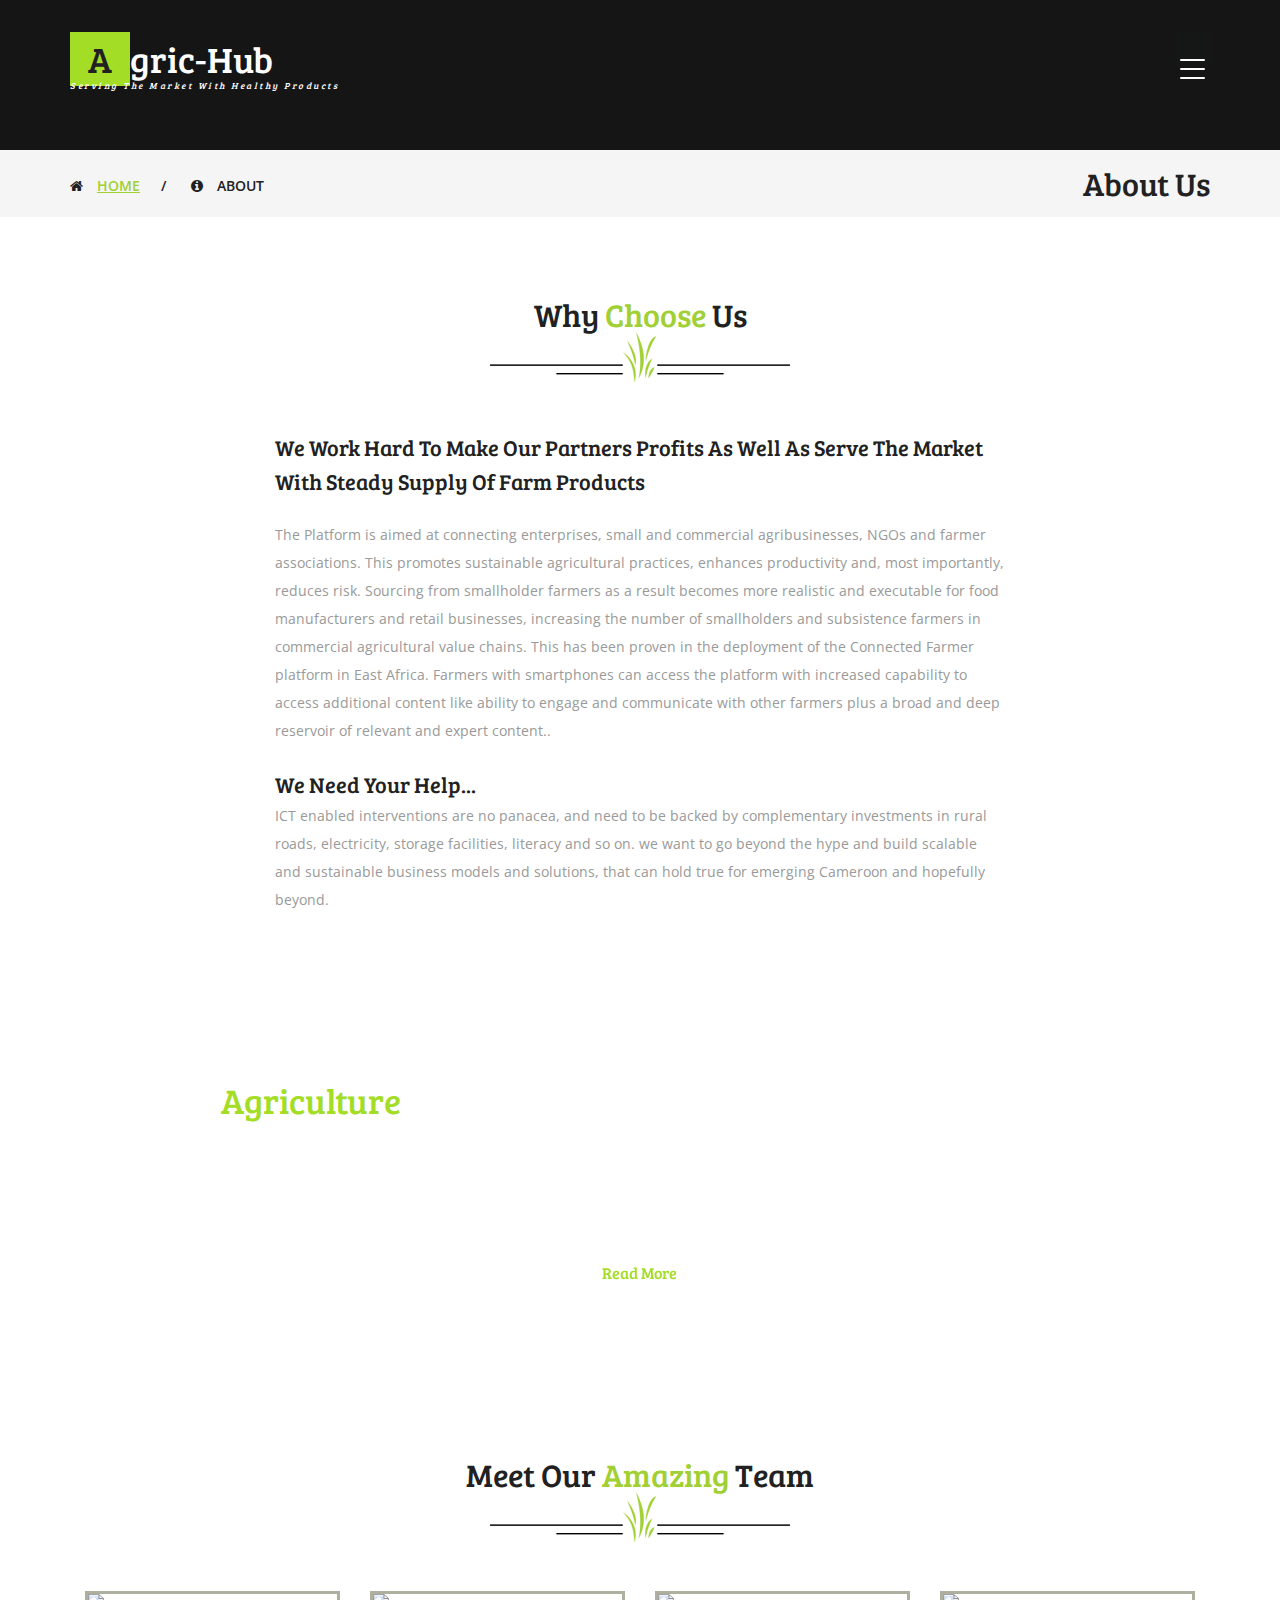
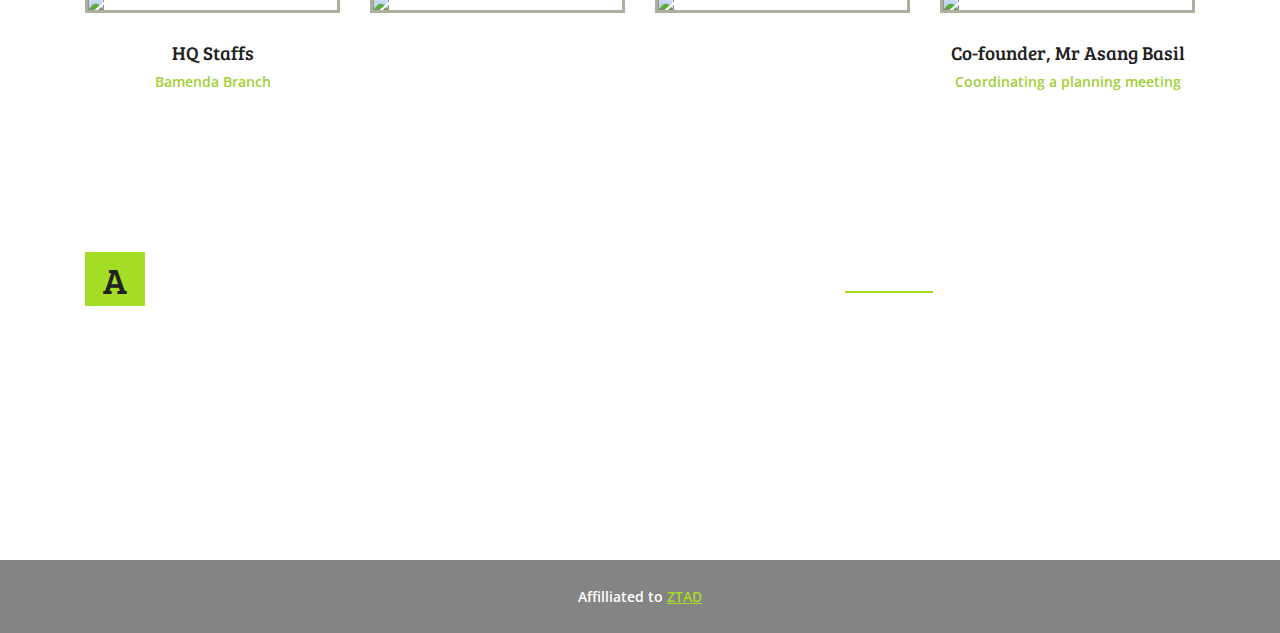
==== about.html @ f4ef2628 "first commit this morning" ====
<!DOCTYPE html>
<html lang="en">

<meta http-equiv="content-type" content="text/html;charset=UTF-8" />

<head>
	<title>Agric-Hub | About Us </title>
	<!-- custom-theme -->
	<meta name="viewport" content="width=device-width, initial-scale=1">
	<meta http-equiv="Content-Type" content="text/html; charset=utf-8" />
	<meta name="keywords" content="Germinate Responsive web template, Bootstrap Web Templates, Flat Web Templates, Android Compatible web template, 
Smartphone Compatible web template, free webdesigns for Nokia, Samsung, LG, SonyEricsson, Motorola web design" />
	<script type="application/x-javascript"> addEventListener("load", function() { setTimeout(hideURLbar, 0); }, false);
		function hideURLbar(){ window.scrollTo(0,1); } </script>
	<!-- //custom-theme -->
	<link href="css/bootstrap.css" rel="stylesheet" type="text/css" media="all" />
	<link href="css/style.css" rel="stylesheet" type="text/css" media="all" />
	<!-- js -->
	<script type="text/javascript" src="js/jquery-2.1.4.min.js"></script>
	<!-- //js -->
	<!-- font-awesome-icons -->
	<link href="css/font-awesome.css" rel="stylesheet">
	<!-- //font-awesome-icons -->
	<link href="http://fonts.googleapis.com/css?family=Bree+Serif&amp;subset=latin-ext" rel="stylesheet">
	<link
		href='http://fonts.googleapis.com/css?family=Open+Sans:400,300,300italic,400italic,600,600italic,700,700italic,800,800italic'
		rel='stylesheet' type='text/css'>
</head>

<body>
	<script src='../../../../../../ajax.googleapis.com/ajax/libs/jquery/1.10.2/jquery.min.js'></script>
	<script src="../../../../../../m.servedby-buysellads.com/monetization.js" type="text/javascript"></script>
	<script>
		(function () {
			if (typeof _bsa !== 'undefined' && _bsa) {
				// format, zoneKey, segment:value, options
				_bsa.init('flexbar', 'CKYI627U', 'placement:w3layoutscom');
			}
		})();
	</script>
	<script>
		(function () {
			if (typeof _bsa !== 'undefined' && _bsa) {
				// format, zoneKey, segment:value, options
				_bsa.init('fancybar', 'CKYDL2JN', 'placement:demo');
			}
		})();
	</script>
	<script>
		(function () {
			if (typeof _bsa !== 'undefined' && _bsa) {
				// format, zoneKey, segment:value, options
				_bsa.init('stickybox', 'CKYI653J', 'placement:w3layoutscom');
			}
		})();
	</script>
	<script>
		(function (v, d, o, ai) { ai = d.createElement("script"); ai.defer = true; ai.async = true; ai.src = v.location.protocol + o; d.head.appendChild(ai); })(window, document, "../../../../../../vdo.ai/core/w3layouts/vdo.ai.js");
	</script>
	<script>
		(function (i, s, o, g, r, a, m) {
			i['GoogleAnalyticsObject'] = r; i[r] = i[r] || function () {
				(i[r].q = i[r].q || []).push(arguments)
			}, i[r].l = 1 * new Date(); a = s.createElement(o),
				m = s.getElementsByTagName(o)[0]; a.async = 1; a.src = g; m.parentNode.insertBefore(a, m)
		})(window, document, 'script', '../../../../../../www.google-analytics.com/analytics.js', 'ga');
		ga('create', 'UA-30027142-1', 'w3layouts.com');
		ga('send', 'pageview');
	</script>

	<body>
		<!-- banner -->
		<div class="banner1">
			<div class="container">
				<div class="w3_agileits_banner_main_grid">
					<div class="w3_agile_logo">
						<h1><a href="index.html"><span>A</span>gric-Hub<i>Serving the market with healthy
									products</i></a></h1>
					</div>


					<div class="agileits_w3layouts_menu">
						<div class="shy-menu">
							<a class="shy-menu-hamburger">
								<span class="layer top"></span>
								<span class="layer mid"></span>
								<span class="layer btm"></span>
							</a>
							<div class="shy-menu-panel">
								<nav class="menu menu--horatio link-effect-8" id="link-effect-8">
									<ul class="w3layouts_menu__list">
										<li><a href="index.html">Home</a></li>
										<li class="active"><a href="about.html">About Us</a></li>
										<li><a href="services.html">Services</a></li>
										<li><a href="gallery.html">Gallery</a></li>
										<li><a href="contact.html">Contact Us</a></li>
									</ul>
								</nav>
							</div>
							<div class="clearfix"> </div>
						</div>
					</div>
					<div class="clearfix"> </div>
				</div>
			</div>
		</div>
		<!-- banner -->
		<!---728x90--->

		<!-- bootstrap-pop-up -->
		<!-- bootstrap-pop-up -->
		<div class="modal video-modal fade" id="myModal" tabindex="-1" role="dialog" aria-labelledby="myModal">
			<div class="modal-dialog" role="document">
				<div class="modal-content">
					<div class="modal-header">
						OUR PROMISE
						<button type="button" class="close" data-dismiss="modal" aria-label="Close"><span
								aria-hidden="true">&times;</span></button>
					</div>
					<section>
						<div class="modal-body">
							<img src="images/4.jpg" alt=" " class="img-responsive" />
							<p>Agricultural transformation has become a Priority for Africa. Across the continent, the
								significant information needs of
								farmers—accurate local weather forecasts, relevant advice on agricultural practices,
								real time price
								information and market logistics, better transport facilities among others remain
								largely unmet. To the extent that rural regions are typically sparsely populated with
								limited infrastructure and dispersed markets. The use of innovative information and
								communication technologies (ICTs) overcome some of these information asymmetries and
								connect farmers to opportunities that weren't necessarily available to them earlier.
								Harnessing the rapid growth of digital technologies holds hope for transformative
								agricultural development.</i></p>
						</div>
					</section>
				</div>
			</div>
		</div>
		<!-- //bootstrap-pop-up -->


		<!-- breadcrumbs -->
		<div class="breadcrumbs">
			<div class="container">
				<div class="w3layouts_breadcrumbs_left">
					<ul>
						<li><i class="fa fa-home" aria-hidden="true"></i><a href="index.html">Home</a><span>/</span>
						</li>
						<li><i class="fa fa-info-circle" aria-hidden="true"></i>About</li>
					</ul>
				</div>
				<div class="w3layouts_breadcrumbs_right">
					<h2>About Us</h2>
				</div>
				<div class="clearfix"> </div>
			</div>
		</div>
		<!-- //breadcrumbs -->
		<!---728x90--->

		<!-- about -->
		<div class="welcome">
			<div class="container">
				<h3 class="agileits_w3layouts_head">Why <span>Choose</span> Us</h3>
				<div class="w3_agile_image">
					<img src="images/1.png" alt=" " class="img-responsive" />
				</div>
				<div class="w3ls_news_grids">
					<div class="col-md-2 w3_agile_about_grid_right">

					</div>
					<div class="col-md-8 w3_agile_about_grid_left">
						<h3>we work hard to make our Partners Profits as well as serve the market with steady supply of
							farm products</h3>
						<br>
						<p>The Platform is aimed at connecting enterprises, small and commercial agribusinesses, NGOs
							and farmer
							associations. This promotes sustainable agricultural practices, enhances productivity and,
							most importantly, reduces risk. Sourcing from smallholder farmers as a result becomes more
							realistic and executable for food manufacturers and retail businesses,
							increasing the number of smallholders and subsistence farmers in commercial agricultural
							value chains. This has been
							proven in the deployment of the Connected Farmer platform in East Africa. Farmers with
							smartphones can access the platform with increased capability to access additional content
							like ability to engage and communicate with other farmers plus a broad and deep reservoir of
							relevant and expert content..</p>
						<br>

						<h3>We Need Your Help...</h3>
						<p>ICT enabled interventions are no panacea, and need to be backed by complementary investments
							in rural roads,
							electricity, storage facilities, literacy and so on. we want to go beyond the hype and build
							scalable and
							sustainable business models and solutions, that can hold true for emerging Cameroon and
							hopefully beyond. </p>
					</div>
					<div class="col-md-2 w3_agile_about_grid_right">

					</div>
					<div class="clearfix"> </div>
				</div>
			</div>
		</div>
		<!-- //about -->
		<!---728x90--->

		<!-- skills -->
		<script src="js/skill.bars.jquery.js"></script>
		<script>
			$(document).ready(function () {

				$('.skillbar').skillBars({
					from: 0,
					speed: 4000,
					interval: 100,
					decimals: 0,
				});

			});
		</script>
		<!-- //skills -->
		<!-- about-bottom -->
		<div class="about-bottom">
			<div class="container">
				<h3><span>Agriculture</span> not only gives riches to a nation, but the
					only riches she can call her own</h3>
				<div class="agileits_w3layouts_learn_more agileits_learn_more hvr-radial-out">
					<a href="#" data-toggle="modal" data-target="#myModal">Read More</a>
				</div>
			</div>
		</div>
		<!-- //about-bottom -->
		<!-- team -->
		<div class="welcome">
			<div class="container">
				<h3 class="agileits_w3layouts_head">Meet Our <span>Amazing</span> Team</h3>
				<div class="w3_agile_image">
					<img src="images/1.png" alt=" " class="img-responsive" />
				</div>
				<p class="agile_para">
				<div class="w3ls_news_grids w3_agileits_team_grids">
					<div class="col-md-3 w3_agileits_team_grid">
						<div class="w3layouts_news_grid">
							<img src="images/10.jpg" alt=" " class="img-responsive" />
							<div class="w3layouts_news_grid_pos">
							</div>
						</div>
						<h4>HQ Staffs</h4>
						<p>Bamenda Branch</p>
					</div>
					<div class="col-md-3 w3_agileits_team_grid">
						<div class="w3layouts_news_grid">
							<img src="images/11.jpg" alt=" " class="img-responsive" />
							<div class="w3layouts_news_grid_pos">
							</div>
						</div>
						<h4></h4>
						<p></p>
					</div>
					<div class="col-md-3 w3_agileits_team_grid">
						<div class="w3layouts_news_grid">
							<img src="images/12.jpg" alt=" " class="img-responsive" />
							<div class="w3layouts_news_grid_pos">
							</div>
						</div>
						<h4></h4>
						<p></p>
					</div>
					<div class="col-md-3 w3_agileits_team_grid">
						<div class="w3layouts_news_grid">
							<img src="images/13.jpg" alt=" " class="img-responsive" />
							<div class="w3layouts_news_grid_pos">
							</div>
						</div>
						<h4>Co-founder, Mr Asang Basil</h4>
						<p>Coordinating a planning meeting</p>
					</div>
					<div class="clearfix"> </div>
				</div>
			</div>
		</div>
		<!-- //team -->
		<!-- footer -->
		<!-- footer -->
		<div class="footer">
			<div class="container">
				<div class="w3agile_footer_grids">
					<div class="col-md-4 agileinfo_footer_grid">
						<div class="agileits_w3layouts_footer_logo">
							<h2><a href="index.html"><span>A</span>gric-Hub<i>Serving the market with healthy
										products</i></a></h2>
						</div>
					</div>
					<div class="col-md-4 agileinfo_footer_grid">
						<div class="agileits_w3layouts_footer_logo">
						</div>
					</div>
					<div class="col-md-4 agileinfo_footer_grid">
						<h3>Contact Info</h3>
						<h4>Call Us <span>+237 676 379 479</span></h4>
						<p>Ztad, Food Market Road <span>Bamenda NWR CAMEROON</span></p>
					</div>
				</div>
			</div>
			<div class="w3_agileits_footer_copy">
				<div class="container">
					<p>Affilliated to <a target="_blank" href="https://www.ztad.org">ZTAD</a></p>
				</div>
			</div>
		</div>
		<!-- //footer -->
		<!-- menu -->
		<script>
			$(function () {

				initDropDowns($("div.shy-menu"));

			});

			function initDropDowns(allMenus) {

				allMenus.children(".shy-menu-hamburger").on("click", function () {

					var thisTrigger = jQuery(this),
						thisMenu = thisTrigger.parent(),
						thisPanel = thisTrigger.next();

					if (thisMenu.hasClass("is-open")) {

						thisMenu.removeClass("is-open");

					} else {

						allMenus.removeClass("is-open");
						thisMenu.addClass("is-open");
						thisPanel.on("click", function (e) {
							e.stopPropagation();
						});
					}

					return false;
				});
			}
		</script>
		<!-- //menu -->
		<!-- start-smoth-scrolling -->
		<script type="text/javascript" src="js/move-top.js"></script>
		<script type="text/javascript" src="js/easing.js"></script>
		<script type="text/javascript">
			jQuery(document).ready(function ($) {
				$(".scroll").click(function (event) {
					event.preventDefault();
					$('html,body').animate({ scrollTop: $(this.hash).offset().top }, 1000);
				});
			});
		</script>
		<!-- start-smoth-scrolling -->
		<!-- for bootstrap working -->
		<script src="js/bootstrap.js"></script>
		<!-- //for bootstrap working -->
		<!-- here stars scrolling icon -->
		<script type="text/javascript">
			$(document).ready(function () {
				/*
					var defaults = {
					containerID: 'toTop', // fading element id
					containerHoverID: 'toTopHover', // fading element hover id
					scrollSpeed: 1200,
					easingType: 'linear' 
					};
				*/

				$().UItoTop({ easingType: 'easeOutQuart' });

			});
		</script>
		<!-- //here ends scrolling icon -->
	</body>

</html>
---- css/style.css ----
/*--
Author: W3layouts
Author URL: http://w3layouts.com
License: Creative Commons Attribution 3.0 Unported
License URL: http://creativecommons.org/licenses/by/3.0/
--*/
html,
body {
  font-size: 100%;
  font-family: 'Open Sans', sans-serif;
  background: #ffffff;
  margin: 0;
}
p,
ul li,
ol li {
  margin: 0;
  font-size: 14px;
}
h1,
h2,
h3,
h4,
h5,
h6 {
  font-family: 'Bree Serif', serif;
  margin: 0;
}
ul,
label {
  margin: 0;
  padding: 0;
}
body a:hover {
  text-decoration: none;
}
input[type='submit'],
input[type='reset'],
a {
  -webkit-transition: 0.5s ease-in;
  -moz-transition: 0.5s ease-in;
  -ms-transition: 0.5s ease-in;
  -o-transition: 0.5s ease-in;
  transition: 0.5s ease-in;
}
/*-- banner --*/
.banner {
  background: linear-gradient(
      to top,
      rgba(8, 8, 8, 0.1),
      rgba(29, 29, 28, 0.1),
      rgba(13, 14, 14, 0.946)
    ),
    url(../images/banner.png) no-repeat 0px 0px;
  /* background-color: #333; */
  background-size: cover;
  -webkit-background-size: cover;
  -moz-background-size: cover;
  -o-background-size: cover;
  -ms-background-size: cover;
  min-height: 770px;
  position: relative;
}

.coolButtons {
  margin-top: 2rem;
}

.banner1 {
  background: rgb(21, 21, 21);
  min-height: 150px;
  position: relative;
}
.w3_agileits_banner_main_grid {
  padding: 2em 0 0;
  position: relative;
}
.w3_agile_logo {
  float: left;
}
.w3_agile_logo h1 a {
  font-size: 1em;
  color: #fff;
  text-decoration: none;
  display: block;
}
.w3_agile_logo h1 a span {
  padding: 0.2em 0.5em;
  background: #a4dd25;
  display: inline-block;
  color: #212121;
}
.w3_agile_logo h1 a i {
  display: block;
  font-size: 0.25em;
  text-align: right;
  line-height: 0;
  letter-spacing: 2.5px;
  text-transform: capitalize;
}
.agileits_social_list li {
  display: inline-block;
  margin-right: 3em;
}
.agileits_social_list li a {
  color: #fff;
  text-align: center;
  display: inline-block;
  font-size: 1.2em;
}
a.w3_agile_facebook:hover {
  color: #3b5998;
}
a.agile_twitter:hover {
  color: #1da1f2;
}
a.w3_agile_dribble:hover {
  color: #ea4c89;
}
a.w3_agile_vimeo:hover {
  color: #1ab7ea;
}
.agile_social_icons_banner {
  float: right;
  margin: 1.6em 2em 0 0;
}
/*-- menu-navigation --*/
.shy-menu {
  -moz-transition: all 0.4s cubic-bezier(0.1, 0.7, 0.3, 1);
  -webkit-transition: all 0.4s cubic-bezier(0.1, 0.7, 0.3, 1);
  -o-transition: all 0.4s cubic-bezier(0.1, 0.7, 0.3, 1);
  -ms-transition: all 0.4s cubic-bezier(0.1, 0.7, 0.3, 1);
  transition: all 0.4s cubic-bezier(0.1, 0.7, 0.3, 1);
}

.shy-menu-panel ul {
  text-align: center;
}
.shy-menu-panel ul li {
  display: inline-block;
}
.shy-menu-panel ul li a {
  color: #fff;
  text-decoration: none;
  display: block;
  text-transform: uppercase;
  font-family: 'Bree Serif', serif;
}

.shy-menu {
  display: block;
  background-color: rgba(33, 40, 44, 0.1);
  color: #fff;
  position: absolute;
  right: 0;
}
.shy-menu-hamburger,
.shy-menu {
  height: 35px;
  width: 35px;
}
.shy-menu.is-open {
  background-color: #262626;
}

.shy-menu.is-open {
  width: 100%;
}
.w3_agileits_banner_main_grid,
.shy-menu.is-open {
  height: 75px;
}

.shy-menu-panel {
  margin-left: 0px;
  display: none;
}
.is-open .shy-menu-panel {
  margin-left: 0;
  display: block;
  width: 95%;
}
/*** Hamburger ***/
.shy-menu-hamburger {
  position: relative;
  display: block;
  overflow: hidden;
  cursor: pointer;
  float: right;
  margin-top: 1.2em;
}

.shy-menu-hamburger > .layer {
  background-color: #fff;
  border-radius: 1px;
  display: block;
  height: 2px;
  overflow: hidden;
  position: absolute;
  left: 5px;
  width: 25px;
}

.shy-menu-hamburger .layer.top {
  top: 8px;
}
.is-open .shy-menu-hamburger .layer.top {
  margin-top: 0.58em;
  transform: rotate(45deg);
  -webkit-transform: rotate(45deg);
  -moz-transform: rotate(45deg);
  -o-transform: rotate(45deg);
  -ms-transform: rotate(45deg);
}
.shy-menu-hamburger .layer.mid {
  top: 17px;
}
.is-open .shy-menu-hamburger .layer.mid {
  opacity: 0;
  left: 0;
}
.shy-menu-hamburger .layer.btm {
  top: 26px;
}
.is-open .shy-menu-hamburger .layer.btm {
  margin-top: -0.58em;
  transform: rotate(-45deg);
  -webkit-transform: rotate(-45deg);
  -moz-transform: rotate(-45deg);
  -o-transform: rotate(-45deg);
  -ms-transform: rotate(-45deg);
}
/*-- nav-effect --*/
.link-effect-8 a {
  margin: 0.8em 2.5em 0;
  padding: 1em;
  position: relative;
  -moz-transition: ease-out 0.3s 0.1s;
  -o-transition: ease-out 0.3s 0.1s;
  -webkit-transition: ease-out 0.3s;
  -webkit-transition-delay: 0.1s;
  transition: ease-out 0.3s 0.1s;
}
.link-effect-8 a::before {
  height: 2px;
  width: 100%;
  background: #797878;
  content: '';
  position: absolute;
  left: 0;
  top: 0;
  visibility: hidden;
  -moz-transition: 0.3s;
  -o-transition: 0.3s;
  -webkit-transition: 0.3s;
  transition: 0.3s;
}
.link-effect-8 a::after {
  height: 2px;
  width: 100%;
  background: #797878;
  content: '';
  position: absolute;
  left: 0;
  top: 100%;
  visibility: hidden;
  -moz-transition: 0.3s;
  -o-transition: 0.3s;
  -webkit-transition: 0.3s;
  transition: 0.3s;
}
.link-effect-8 a:hover::before,
.w3layouts_menu__list li.active a::before {
  visibility: visible;
  top: 100%;
  background: white;
}
.link-effect-8 a:hover::after,
.w3layouts_menu__list li.active a::after {
  visibility: visible;
  top: 0;
  background: white;
}
/*-- //nav-effect --*/
.shy-menu-panel ul li.active a,
.link-effect-8 a:hover {
  color: #a4dd25;
}
.w3_banner_info {
  margin: 12em 0 0;
  width: 60%;
}
.w3_banner_info_grid h3 {
  font-size: 2em;
  color: #fff;
  line-height: 1.5em;
}
.w3_banner_info_grid ul li {
  display: inline-block;
  font-size: 1em;
}
.w3_banner_info_grid ul li a {
  padding: 10px 40px;
  text-decoration: none;
  font-family: 'Bree Serif', serif;
  color: #212121;
}
.w3l_contact,
.w3ls_more:hover {
  border: 2px solid #fff;
  color: #a4dd25 !important;
  background: none;
}
.w3ls_more,
.w3l_contact:hover {
  border: 2px solid #a4dd25;
  background: #a4dd25;
  color: #212121 !important;
}
.w3ls_more:focus {
  outline: none;
}
span.char3 {
  text-transform: initial;
}
.w3_banner_info_grid p {
  margin: 1em 0 4em;
  color: #fff;
  line-height: 2em;
}
/*-- button-effect --*/
.thim-click-to-bottom {
  position: absolute;
  bottom: 7%;
  left: 50%;
  width: 40px;
  height: 40px;
  font-size: 40px;
  line-height: 40px;
  -webkit-animation: bounce 2s infinite ease-in-out;
}
.thim-click-to-bottom i {
  color: #fff;
  padding: 20px 10px;
  border: 1px solid;
  border-radius: 20px;
  font-size: 15px;
}
@-webkit-keyframes bounce {
  0%,
  20%,
  60%,
  100% {
    -ms-transform: translateY(0);
  }
  0%,
  20%,
  60%,
  100% {
    -o-transform: translateY(0);
  }
  0%,
  20%,
  60%,
  100% {
    -moz-transform: translateY(0);
  }
  0%,
  20%,
  60%,
  100% {
    -webkit-transform: translateY(0);
  }
  40% {
    -webkit-transform: translateY(-20px);
  }
  80% {
    -webkit-transform: translateY(-10px);
  }
}
/*-- //button-effect --*/
/*-- //banner --*/
/*-- bootstrap-pop-up --*/
.modal-header {
  font-size: 2em;
  color: #fff;
  font-family: 'Bree Serif', serif;
  text-align: center;
  text-transform: capitalize;
  background: #aeb09f;
}
.close {
  opacity: 1;
}
.modal-body p {
  color: #999;
  text-align: left;
  padding: 2em 2em 1em;
  margin: 0 !important;
  line-height: 2em;
}
.modal-body p i {
  display: block;
  margin: 1em 0;
  color: #212121;
}
.modal-body {
  padding: 0;
}
.modal-content {
  border-radius: 0;
}
button.close {
  font-size: 1.5em;
  color: #737373;
  outline: none;
}
/*-- //bootstrap-pop-up --*/
/*-- banner-bottom --*/
.agileits_banner_bottom_left {
  background: url(../images/1.jpg) no-repeat 0px 0px;
  background-size: cover;
  -webkit-background-size: cover;
  -moz-background-size: cover;
  -o-background-size: cover;
  -ms-background-size: cover;
}
.agileits_banner_bottom_left1 {
  background: url(../images/2.jpg) no-repeat 0px 0px;
  background-size: cover;
  -webkit-background-size: cover;
  -moz-background-size: cover;
  -o-background-size: cover;
  -ms-background-size: cover;
}
.agileits_banner_bottom_left2 {
  background: url(../images/3.jpg) no-repeat 0px 0px;
  background-size: cover;
  -webkit-background-size: cover;
  -moz-background-size: cover;
  -o-background-size: cover;
  -ms-background-size: cover;
}
.agileits_banner_bottom_left,
.agileits_banner_bottom_left1,
.agileits_banner_bottom_left2 {
  min-height: 335px;
  position: relative;
}
.agileinfo_banner_bottom_pos {
  position: absolute;
  top: 0%;
  left: 0%;
  width: 100%;
  height: 100%;
  background: rgba(25, 25, 25, 0.55);
}
.w3_agileits_banner_bottom_pos_grid {
  padding: 7em 3em;
}
.wthree_banner_bottom_grid_right h4 {
  font-size: 1.5em;
  color: #a4dd25;
  margin-bottom: 1em;
}
.wthree_banner_bottom_grid_right p {
  color: #fff;
  line-height: 2em;
}
.agile_banner_bottom_grid_left_grid {
  width: 100px;
  height: 100px;
  border: 2px solid #fff;
  text-align: center;
}
.agile_banner_bottom_grid_left_grid i {
  font-size: 2em;
  color: #fff;
  line-height: 3em;
}
.agileits_banner_bottom_left:hover .agile_banner_bottom_grid_left_grid i,
.agileits_banner_bottom_left1:hover .agile_banner_bottom_grid_left_grid i,
.agileits_banner_bottom_left2:hover .agile_banner_bottom_grid_left_grid i {
  color: #212121;
}
.agileits_banner_bottom_left:hover .agileinfo_banner_bottom_pos,
.agileits_banner_bottom_left1:hover .agileinfo_banner_bottom_pos,
.agileits_banner_bottom_left2:hover .agileinfo_banner_bottom_pos {
  background: rgba(25, 25, 25, 0.7);
}
/* Radial Out */
.hvr-radial-out {
  display: inline-block;
  vertical-align: middle;
  -webkit-transform: perspective(1px) translateZ(0);
  transform: perspective(1px) translateZ(0);
  box-shadow: 0 0 1px transparent;
  position: relative;
  overflow: hidden;
  background: transparent;
  -webkit-transition-property: color;
  transition-property: color;
  -webkit-transition-duration: 0.3s;
  transition-duration: 0.3s;
}
.hvr-radial-out:before {
  content: '';
  position: absolute;
  z-index: -1;
  top: 0;
  left: 0;
  right: 0;
  bottom: 0;
  background: #a4dd25;
  border-radius: 100%;
  -webkit-transform: scale(0);
  transform: scale(0);
  -webkit-transition-property: transform;
  transition-property: transform;
  -webkit-transition-duration: 0.3s;
  transition-duration: 0.3s;
  -webkit-transition-timing-function: ease-out;
  transition-timing-function: ease-out;
}
.hvr-radial-out:hover,
.hvr-radial-out:focus,
.hvr-radial-out:active {
  color: white;
}
.hvr-radial-out:hover:before,
.hvr-radial-out:focus:before,
.agileits_banner_bottom_left:hover .hvr-radial-out:before,
.agileits_banner_bottom_left1:hover .hvr-radial-out:before,
.agileits_banner_bottom_left2:hover .hvr-radial-out:before,
.w3_agile_services_grid:hover .hvr-radial-out:before,
.w3_agileits_services_bottom_grid:hover .hvr-radial-out:before,
.w3layouts_mail_grid_left:hover .hvr-radial-out:before {
  -webkit-transform: scale(2);
  transform: scale(2);
}
/*-- //banner-bottom --*/
/*-- welcome --*/
.welcome,
.newsletter,
.about-bottom,
.services-bottom {
  padding: 5em 0;
}
.agileits_w3layouts_head {
  text-align: center;
  font-size: 2em;
  color: #212121;
  text-transform: capitalize;
}
.agileits_w3layouts_head span {
  color: #a0d034;
}
.w3_agile_image img {
  margin: 0 auto;
}
.agile_para {
  margin: 1em 0 0;
  color: #999;
  text-align: center;
  line-height: 2em;
}
/*-- //welcome --*/
/*-- welcome-bottom --*/
.welcome-bottom {
  background: #aeb09f;
}
.wthree_welcome_bottom_right {
  padding: 0;
}
.wthree_welcome_bottom_left {
  padding: 4.5em 5em 0;
}
.wthree_welcome_bottom_left h3 {
  text-transform: capitalize;
  font-size: 1.8em;
  color: #fff;
}
.wthree_welcome_bottom_left h3 span {
  color: #212121;
}
.wthree_welcome_bottom_left p {
  color: #fff;
  padding: 1em 0;
  line-height: 2em;
}
.wthree_welcome_bottom_left_grid {
  position: relative;
  margin-top: 2em;
}
.w3l_social_icon_gridl {
  float: left;
  width: 100px;
  height: 100px;
  border: 2px solid #a4dd25;
}
.w3l_social_icon_gridl img {
  margin: 0 auto;
}
.w3l_social_icon_gridr {
  float: left;
  margin: 1.8em 0 0 5em;
}
.w3l_social_icon_gridr h4 {
  font-size: 2em;
  color: #212121;
  font-weight: 600;
}
.w3l_social_icon_grid_pos {
  position: absolute;
  top: 32%;
  left: 47%;
}
.w3l_social_icon_grid_pos label {
  font-size: 1.5em;
  color: #212121;
}
.agileinfo_grid {
  position: relative;
  text-align: center;
}

/* Common style */
.agileinfo_grid figure {
  position: relative;
  overflow: hidden;
}

.agileinfo_grid figure img {
  position: relative;
  display: block;
  width: 100%;
}

.agileinfo_grid figure figcaption {
  padding: 5em;
  color: #fff;
  text-transform: capitalize;
  -webkit-backface-visibility: hidden;
  backface-visibility: hidden;
}

.agileinfo_grid figure figcaption::before,
.agileinfo_grid figure figcaption::after {
  pointer-events: none;
}

.agileinfo_grid figure figcaption {
  position: absolute;
  top: 0;
  left: 0;
}

.agileinfo_grid figure h4 span {
  font-weight: 800;
  color: #a4dd25;
}

.agileinfo_grid figure h4,
.agileinfo_grid figure p {
  margin: 0;
}

.agileinfo_grid figure p {
  letter-spacing: 1px;
}
/***** Moses *****/
/*-----------------*/

figure.agileits_effect_moses {
  background: -webkit-linear-gradient(-45deg, #2f2f2f 0%, #e3f7b5 100%);
  background: linear-gradient(-45deg, #2f2f2f 0%, #e3f7b5 100%);
}

figure.agileits_effect_moses img {
  opacity: 0.85;
  -webkit-transition: opacity 0.35s;
  transition: opacity 0.35s;
}

figure.agileits_effect_moses h4,
figure.agileits_effect_moses p {
  padding: 20px;
  width: 50%;
  height: 50%;
  border: 2px solid #fff;
}

figure.agileits_effect_moses h4 {
  padding: 20px;
  width: 50%;
  height: 50%;
  text-align: right;
  font-size: 2.2em;
  line-height: 1.5em;
  -webkit-transition: -webkit-transform 0.35s;
  transition: transform 0.35s;
  -webkit-transform: translate3d(10px, 10px, 0);
  transform: translate3d(10px, 10px, 0);
}

figure.agileits_effect_moses p {
  float: right;
  padding: 20px;
  line-height: 2em;
  text-align: right;
  opacity: 0;
  -webkit-transition: opacity 0.35s, -webkit-transform 0.35s;
  transition: opacity 0.35s, transform 0.35s;
  -webkit-transform: translate3d(-50%, -50%, 0);
  transform: translate3d(-50%, -50%, 0);
}

figure.agileits_effect_moses:hover h4 {
  -webkit-transform: translate3d(0, 0, 0);
  transform: translate3d(0, 0, 0);
}

figure.agileits_effect_moses:hover p {
  opacity: 1;
  -webkit-transform: translate3d(0, 0, 0);
  transform: translate3d(0, 0, 0);
}

figure.agileits_effect_moses:hover img {
  opacity: 0.6;
}
/*-- //welcome-bottom --*/
/*-- news --*/
.w3ls_news_grids {
  margin: 3em 0 0;
}
.agileits_w3layouts_news_grid {
  padding: 1.5em;
  background: #f5f5f5;
}
.agileits_w3layouts_news_grid ul li {
  display: inline-block;
  font-weight: 600;
  color: #212121;
}
.agileits_w3layouts_news_grid ul li:last-child {
  margin-left: 2em;
}
.agileits_w3layouts_news_grid ul li i {
  padding-right: 1em;
  color: #a0d034;
}
.agileits_w3layouts_news_grid ul li a {
  color: #212121;
  text-decoration: none;
}
.agileits_w3layouts_news_grid ul li a:hover {
  color: #a0d034;
}
.agileits_w3layouts_news_grid h4 {
  font-size: 1.3em;
  color: #212121;
  margin: 1em 0;
}
.agileits_w3layouts_news_grid h4 a {
  color: #212121;
  text-decoration: none;
}
.agileits_w3layouts_news_grid h4 a:hover {
  color: #a0d034;
}
.agileits_w3layouts_news_grid h4 a:focus {
  outline: none;
}
.agileits_w3layouts_news_grid p {
  color: #999;
  line-height: 2em;
}
.w3layouts_news_grid {
  overflow: hidden;
  position: relative;
}
.w3layouts_news_grid_pos {
  opacity: 0;
  position: absolute;
  top: 0;
  left: 0;
  bottom: 0;
  background-color: rgba(0, 0, 0, 0.4);
  right: 0;
  -webkit-transition: all 400ms ease;
  -moz-transition: all 400ms ease;
  transition: all 400ms ease;
}
.w3layouts_news_grid_pos {
  -webkit-transform: scale3d(0, 0, 1);
  -moz-transform: scale3d(0, 0, 1);
  -ms-transform: scale3d(0, 0, 1);
  transform: scale3d(0, 0, 1);
}
.w3ls_news_grid:hover .w3layouts_news_grid .w3layouts_news_grid_pos,
.w3_agileits_team_grid:hover .w3layouts_news_grid .w3layouts_news_grid_pos,
.w3layouts_gallery_grid:hover .w3layouts_news_grid .w3layouts_news_grid_pos {
  opacity: 1;
  -webkit-transform: scale3d(1, 1, 1);
  -moz-transform: scale3d(1, 1, 1);
  -ms-transform: scale3d(1, 1, 1);
  transform: scale3d(1, 1, 1);
}
.w3ls_news_grid:hover .wthree_text,
.w3_agileits_team_grid:hover .wthree_text,
.w3layouts_gallery_grid:hover .wthree_text {
  opacity: 1;
  -webkit-transform: translateY(0) scale3d(1, 1, 1);
  -moz-transform: translateY(0) scale3d(1, 1, 1);
  -ms-transform: translateY(0) scale3d(1, 1, 1);
  transform: translateY(0) scale3d(1, 1, 1);
  -webkit-transition: transform 400ms ease 380ms;
  -moz-transition: transform 400ms ease 380ms;
  transition: transform 400ms ease 380ms;
}
.wthree_text {
  text-align: center;
  padding: 6em 0 0;
  opacity: 0;
  -webkit-transform: translateY(0) scale3d(0, 0, 1);
  -moz-transform: translateY(0) scale3d(0, 0, 1);
  -ms-transform: translateY(0) scale3d(0, 0, 1);
  transform: translateY(0) scale3d(0, 0, 1);
  -webkit-transition: transform 400ms ease 280ms;
  -moz-transition: transform 400ms ease 280ms;
  transition: transform 400ms ease 280ms;
}
.wthree_text h3 {
  color: #fff;
  font-size: 2em;
}
/*-- //news --*/
/*-- newsletter --*/
.newsletter {
  background: url(../images/7.jpg) no-repeat 0px 0px;
  background-size: cover;
  -webkit-background-size: cover;
  -moz-background-size: cover;
  -o-background-size: cover;
  -ms-background-size: cover;
  background-attachment: fixed;
}
.agileinfo_head span,
.agileits_para {
  color: #fff;
}
.w3ls_newsletter_grids input[type='text'],
.w3ls_newsletter_grids input[type='email'] {
  outline: none;
  border: 2px solid #fff;
  border-right: none;
  padding: 15px;
  font-size: 1em;
  color: #212121;
  background: rgba(161, 208, 52, 0.35);
  float: left;
  font-weight: 600;
}
.w3ls_newsletter_grids input[type='submit'] {
  outline: none;
  border: 2px solid #fff;
  padding: 15px 0;
  font-size: 1em;
  color: #69855c;
  background: #fff;
  font-weight: 600;
  text-transform: uppercase;
  letter-spacing: 2px;
}
.w3ls_newsletter_grids input[type='text']::-webkit-input-placeholder,
.w3ls_newsletter_grids input[type='email']::-webkit-input-placeholder {
  color: #212121 !important;
}
.w3ls_newsletter_grids input[type='text'],
.w3ls_newsletter_grids input[type='email'],
.w3ls_newsletter_grids input[type='submit'] {
  width: 33.33%;
}
.w3ls_newsletter_grids input[type='submit']:hover {
  background: #212121;
  color: #fff;
  border-color: #212121;
}
/*-- //newsletter --*/
/*-- footer --*/
.footer {
  background: url(../images/8.jpg) no-repeat 0px 0px;
  background-size: cover;
  -webkit-background-size: cover;
  -moz-background-size: cover;
  -o-background-size: cover;
  -ms-background-size: cover;
  background-attachment: fixed;
  padding: 5em 0 0;
}
.agileits_w3layouts_footer_logo h2 a {
  font-size: 1.2em;
  color: #fff;
  text-decoration: none;
}
.agileits_w3layouts_footer_logo h2 a span {
  padding: 0.2em 0.5em;
  background: #a4dd25;
  display: inline-block;
  color: #212121;
}
.agileits_w3layouts_footer_logo h2 a i {
  display: block;
  font-size: 0.25em;
  line-height: 0;
  letter-spacing: 2.5px;
  text-transform: capitalize;
  margin-left: 6.5em;
}
.agileinfo_footer_grid h4 {
  font-size: 1em;
  color: #fff;
  line-height: 2em;
  font-weight: 300;
}
.agileinfo_footer_grid h4 span {
  display: block;
  font-size: 2.5em;
}
.agileinfo_footer_grid p {
  margin: 1em 0;
  color: #fff;
  line-height: 2em;
}
.agileinfo_footer_grid p span {
  display: block;
}
.agileinfo_footer_grid ul.w3layouts_footer_nav {
  padding: 1em 0 0;
}
.agileinfo_footer_grid ul.w3layouts_footer_nav li {
  list-style-type: none;
  margin: 0 0 1em;
}
.w3layouts_footer_nav li i {
  padding-right: 1em;
  color: #fff;
}
.agileinfo_footer_grid ul.w3layouts_footer_nav li a {
  font-size: 13px;
  text-decoration: none;
  color: #fff;
  text-transform: uppercase;
  font-weight: 600;
  letter-spacing: 1px;
}
.agileinfo_footer_grid ul.w3layouts_footer_nav li a:hover {
  color: #a4dd25;
}
.agileinfo_footer_grid_left {
  float: left;
  width: 50%;
  border: 1px solid #fff;
}
.agileinfo_footer_grid1 {
  padding-left: 0;
}
.agileinfo_footer_grid_left:hover img {
  opacity: 0.8;
}
.agileinfo_footer_grid h3 {
  font-size: 1.6em;
  color: #fff;
  padding-bottom: 0.5em;
  position: relative;
  margin-bottom: 1.5em;
}
.agileinfo_footer_grid h3:after {
  content: '';
  background: #a4dd25;
  width: 25%;
  height: 2px;
  position: absolute;
  bottom: 0%;
  left: 0%;
}
.w3_agileits_footer_copy {
  background: rgba(60, 60, 60, 0.63);
  padding: 1.5em 0;
  text-align: center;
  margin: 5em 0 0;
}
.w3_agileits_footer_copy p {
  line-height: 1.8em;
  color: #fff;
  font-weight: 600;
}
.w3_agileits_footer_copy p a {
  color: #a4dd25;
  text-decoration: underline;
}
.w3_agileits_footer_copy p a:hover {
  color: #fff;
}
/*-- //footer --*/
/*-- to-top --*/
#toTop {
  display: none;
  text-decoration: none;
  position: fixed;
  bottom: 20px;
  right: 2%;
  overflow: hidden;
  z-index: 999;
  width: 32px;
  height: 32px;
  border: none;
  text-indent: 100%;
  background: url(../images/arrow.png) no-repeat 0px 0px;
}
#toTopHover {
  width: 32px;
  height: 32px;
  display: block;
  overflow: hidden;
  float: right;
  opacity: 0;
  -moz-opacity: 0;
  filter: alpha(opacity=0);
}
/*-- //to-top --*/
/*-- breadcrumbs --*/
.breadcrumbs {
  padding: 1em 0;
  background: #f5f5f5;
}
.w3layouts_breadcrumbs_left {
  float: left;
  margin-top: 0.5em;
}
.w3layouts_breadcrumbs_left ul li {
  display: inline-block;
  color: #212121;
  text-transform: uppercase;
  font-weight: 600;
}
.w3layouts_breadcrumbs_left ul li span {
  padding: 0 1.5em;
}
.w3layouts_breadcrumbs_left ul li i {
  padding-right: 1em;
  color: #212121;
}
.w3layouts_breadcrumbs_left ul li a {
  color: #a0d034;
  text-decoration: underline;
}
.w3layouts_breadcrumbs_right {
  float: right;
}
.w3layouts_breadcrumbs_right h2 {
  font-size: 2em;
  color: #212121;
}
.w3layouts_breadcrumbs_left ul li a:hover {
  color: #212121;
}
.w3_agile_about_grid_left h3 {
  font-size: 1.4em;
  color: #212121;
  line-height: 1.5em;
  text-transform: capitalize;
}
.w3_agile_about_grid_left p i {
  color: #a0d034;
  display: block;
  margin: 2em 0 1em;
}
.w3_agile_about_grid_left p {
  color: #999;
  line-height: 2em;
}
/*-- //breadcrumbs --*/
/*-- about --*/
/*-- Skills bar effects --*/

.skillbar {
  position: relative;
  display: inline-block;
  margin: 15px 0;
  width: 100%;
  background: #eee;
  height: 35px;
  border-radius: 3px;
  width: 100%;
}

.skillbar-title {
  position: absolute;
  top: 0;
  left: 0;
  width: 110px;
  font-weight: bold;
  font-size: 13px;
  color: #ffffff;
  background: #6adcfa;
  border-top-left-radius: 3px;
  border-bottom-left-radius: 3px;
  background: rgba(0, 0, 0, 0.1);
  padding: 0 20px;
  height: 35px;
  line-height: 35px;
}

.skillbar-bar {
  height: 35px;
  width: 0px;
  background: #a0d034;
  border-radius: 3px;
  display: inline-block;
}

.skill-bar-percent {
  position: absolute;
  right: -6%;
  top: 0;
  font-size: 13px;
  height: 35px;
  line-height: 35px;
  color: #212121;
}
/*-- //about --*/
/*-- about-bottom --*/
.about-bottom {
  background: url(../images/9.jpg) no-repeat 0px 0px;
  background-size: cover;
  -webkit-background-size: cover;
  -moz-background-size: cover;
  -o-background-size: cover;
  -ms-background-size: cover;
  background-attachment: fixed;
  text-align: center;
}
.about-bottom h3 {
  font-size: 2.2em;
  color: #fff;
  line-height: 1.5em;
  text-transform: capitalize;
  width: 80%;
  margin: 0 auto 2em;
}
.about-bottom h3 span {
  color: #a4dd25;
}
.agileits_w3layouts_learn_more a {
  padding: 10px 40px;
  text-decoration: none;
  font-family: 'Bree Serif', serif;
  color: #a4dd25;
  border: 2px solid #fff;
  display: block;
  font-size: 1em;
}
.agileits_w3layouts_learn_more a:focus {
  outline: none;
}
.agileits_w3layouts_learn_more a:hover {
  color: #212121;
}
.w3_agileits_team_grid h4 {
  font-size: 1.2em;
  color: #212121;
  margin: 1.5em 0 0.5em;
}
.w3_agileits_team_grid p {
  color: #a0d034;
  font-weight: 600;
}
.w3_agileits_team_grid {
  text-align: center;
}
.w3_agileits_team_grid ul li {
  margin: 0 1em;
}
.agileinfo_about_text {
  padding-top: 9em !important;
}
.w3_agileits_team_grid img {
  border: 3px solid #aeb09f;
}
/*-- //about-bottom --*/
/*-- services --*/
.agile_services_grid_left1 {
  width: 100px;
  height: 100px;
  border: 2px solid #a4dd25;
}
.w3_agile_services_grid_left {
  text-align: center;
}
.agile_services_grid_left1 img {
  margin: 0 auto;
}
.w3_agile_services_grids {
  padding-top: 1em;
}
.w3_agile_services_grid {
  margin-top: 3em;
}
.w3_agile_services_grid_right h4 {
  text-transform: capitalize;
  font-size: 1.3em;
  color: #212121;
  margin-bottom: 1em;
}
.w3_agile_services_grid_right p {
  color: #999;
  line-height: 2em;
}
/*-- //services --*/
/*-- services-bottom --*/
.services-bottom {
  background: url(../images/9.jpg) no-repeat 0px 0px;
  background-size: cover;
  -webkit-background-size: cover;
  -moz-background-size: cover;
  -o-background-size: cover;
  -ms-background-size: cover;
  background-attachment: fixed;
}
.w3_head {
  color: #fff;
}
.w3_head span {
  color: #a4dd25;
}
.wthree_services_bottom_grid1 {
  position: relative;
}
.wthree_services_bottom_grid1_pos {
  position: absolute;
  bottom: -9%;
  width: 70%;
  left: 15%;
  background: #fff;
  text-align: center;
  padding: 0.7em 0;
}
.wthree_services_bottom_grid1_pos h4 {
  font-size: 1.2em;
  color: #212121;
}
.agileinfo_services_bottom_grid2 {
  padding: 2.5em 1.5em 1.5em;
  background: rgba(164, 221, 37, 0.36);
  text-align: center;
}
.agileinfo_services_bottom_grid2 p {
  color: #fff;
  font-weight: 600;
  line-height: 2em;
  margin-bottom: 1.5em;
}
.w3_agileits_services_bottom_grid:hover a {
  color: #212121;
}
.agileits_learn_more {
  width: 18% !important;
}
.agileits_w3layouts_learn_more.hvr-radial-out {
  width: 50%;
}
.agileits_w3layouts_learn_more a {
  padding: 10px 0 !important;
}
/*-- //services-bottom --*/
/*-- testimonials --*/
.testimonials {
  padding: 5em 0 0;
}
.agile_testimonials_grid_right h5 {
  text-transform: capitalize;
  font-size: 1.5em;
  color: #212121;
  font-style: normal;
  margin: 5em 0 0;
}
.agile_testimonials_grid_right h5 span {
  color: #a0d034;
}
.agile_testimonials_grid_right h5 i {
  color: #aeb09f;
  font-weight: 300;
}
.wthree_stars ul li {
  display: inline-block;
  color: #212121;
}
.agile_testimonials_grid_right p {
  color: #999;
  line-height: 2em;
  width: 80%;
}
.agile_testimonials_grid_right h6 {
  font-size: 1.1em;
  color: #212121;
  margin: 2em 0 0;
  font-style: normal;
}
.agile_testimonials_grid_right h6 span {
  color: #aeb09f;
}
.wthree_stars {
  margin: 1em 0;
}
/*-- //testimonials --*/
/*-- gallery --*/
.w3layouts_gallery_grids {
  padding-top: 1em;
}
.w3layouts_gallery_grid {
  margin-top: 2em;
}
.gallerie-imagebox img {
  transition: all 500ms;
  -webkit-transition: all 500ms;
  -moz-transition: all 500ms;
  -ms-transition: all 500ms;
  -o-transition: all 500ms;
}
.gallerie-imagebox .loading {
  opacity: 0.3;
}
/*-- //gallery --*/
/*-- mail --*/
.agileits_mail_grid_right1 {
  padding: 3em;
  background: #f5f5f5;
}
.agileits_mail_grid_right1 span i {
  color: #212121;
  font-size: 14px;
  text-transform: uppercase;
  font-style: normal;
  float: left;
  width: 15%;
  margin: 0.8em 0 0;
  font-weight: 600;
}
.agileits_mail_grid_right1 input[type='text'],
.agileits_mail_grid_right1 input[type='email'],
.agileits_mail_grid_right1 textarea {
  outline: none;
  width: 85%;
  background: #fff;
  color: #212121;
  padding: 10px;
  font-size: 14px;
  border: 1px solid #e7e7e7;
}
::-webkit-input-placeholder {
  color: #212121 !important;
}
.agileits_mail_grid_right1 span {
  padding: 0.5em 0;
  display: block;
}
.agileits_mail_grid_right1 textarea {
  min-height: 200px;
  margin-bottom: 1em;
}
.agileits_mail_grid_right1 input[type='submit'] {
  outline: none;
  width: 35%;
  background: #a0d034;
  color: #212121;
  padding: 10px 0;
  font-size: 14px;
  text-transform: uppercase;
  font-weight: 600;
  letter-spacing: 2px;
  border: none;
}
.agileits_mail_grid_right1 input[type='submit']:hover {
  background: #212121;
  color: #fff;
}
.w3layouts_mail_grid_left1 {
  float: left;
  width: 50px;
  height: 50px;
  background: #aeb09f;
  text-align: center;
  border-radius: 50px;
}
.w3layouts_mail_grid_left1 span {
  font-size: 1em;
  color: #212121;
  line-height: 3em;
}
.w3layouts_mail_grid_left2 {
  float: right;
  width: 75%;
}
.w3layouts_mail_grid_left2 h3 {
  font-size: 1.1em;
  color: #212121;
  margin: 0.3em 0 0;
}
.w3layouts_mail_grid_left2 a {
  text-decoration: none;
  color: #999;
  font-size: 14px;
}
.w3layouts_mail_grid_left2 a:hover {
  color: #212121;
}
.w3layouts_mail_grid_left2 p {
  color: #999;
}
.w3layouts_mail_grid_left:nth-child(2) {
  margin: 2em 0;
}
.w3_submit {
  text-align: right;
}
.w3_agileits_mail_right_grid {
  text-align: center;
  border: 2px solid #aeb09f;
  padding: 5em 2em 2em;
  position: relative;
  margin: 3em 0 2em;
}
.w3_agileits_mail_right_grid h4 {
  font-size: 1.2em;
  color: #212121;
}
.w3_agileits_mail_right_grid p {
  margin: 1em 0;
  color: #999;
  line-height: 2em;
}
.w3_agileits_mail_right_grid h5 {
  text-transform: uppercase;
  font-size: 0.9em;
  color: #a0d034;
  margin-bottom: 2em;
}
.w3_agileits_mail_right_grid ul li {
  margin-right: 1em !important;
}
.w3_agileits_mail_right_grid ul li a {
  color: #212121;
}
.w3_agileits_mail_right_grid_pos {
  position: absolute;
  top: -17%;
  left: 35%;
}
.w3_agileits_mail_right_grid_pos img {
  border-radius: 40px;
  width: 100px;
}
#map {
  width: 100%;
  min-height: 500px;
}
/*-- //mail --*/
/*-- icons --*/
.grid_3.grid_4.w3_agileits_icons_page {
  margin: 0;
}
ul.bs-glyphicons-list li:hover {
  background: #000;
  transition: 0.5s all;
  -webkit-transition: 0.5s all;
  -o-transition: 0.5s all;
  -ms-transition: 0.5s all;
  -moz-transition: 0.5s all;
}
ul.bs-glyphicons-list li:hover span {
  color: #fff;
}
.codes a {
  color: #999;
}
.row.fontawesome-icon-list {
  margin: 0;
}
.icon-box {
  padding: 8px 15px;
  background: rgba(149, 149, 149, 0.18);
  margin: 1em 0 1em 0;
  border: 5px solid #ffffff;
  text-align: left;
  -moz-box-sizing: border-box;
  -webkit-box-sizing: border-box;
  box-sizing: border-box;
  font-size: 13px;
  transition: 0.5s all;
  -webkit-transition: 0.5s all;
  -o-transition: 0.5s all;
  -ms-transition: 0.5s all;
  -moz-transition: 0.5s all;
  cursor: pointer;
}
.icon-box:hover {
  background: #000;
  transition: 0.5s all;
  -webkit-transition: 0.5s all;
  -o-transition: 0.5s all;
  -ms-transition: 0.5s all;
  -moz-transition: 0.5s all;
}
.icon-box:hover i.fa {
  color: #fff !important;
}
.icon-box:hover a.agile-icon {
  color: #fff !important;
}
.codes .bs-glyphicons li {
  float: left;
  width: 12.5%;
  height: 115px;
  padding: 10px;
  line-height: 1.4;
  text-align: center;
  font-size: 12px;
  list-style-type: none;
}
.codes .bs-glyphicons .glyphicon {
  margin-top: 5px;
  margin-bottom: 10px;
  font-size: 24px;
}
.codes .glyphicon {
  position: relative;
  top: 1px;
  display: inline-block;
  font-family: 'Glyphicons Halflings';
  font-style: normal;
  font-weight: 400;
  line-height: 1;
  -webkit-font-smoothing: antialiased;
  -moz-osx-font-smoothing: grayscale;
  color: #777;
}
.codes .bs-glyphicons .glyphicon-class {
  display: block;
  text-align: center;
  word-wrap: break-word;
}
h3.icon-subheading {
  font-size: 25px;
  color: #a0d034 !important;
  margin: 30px 0 15px;
  font-weight: 400;
}
h3.agileits-icons-title {
  text-align: center;
  font-size: 35px;
  color: #000;
  font-weight: 300;
}
.icons a {
  color: #999;
}
.icon-box i {
  margin-right: 10px !important;
  font-size: 20px !important;
  color: #282a2b !important;
}
.bs-glyphicons li {
  float: left;
  width: 18%;
  height: 115px;
  padding: 10px;
  line-height: 1.4;
  text-align: center;
  font-size: 12px;
  list-style-type: none;
  background: rgba(149, 149, 149, 0.18);
  margin: 1%;
  cursor: pointer;
}
.bs-glyphicons .glyphicon {
  margin-top: 5px;
  margin-bottom: 10px;
  font-size: 24px;
  color: #282a2b;
}
.glyphicon {
  position: relative;
  top: 1px;
  display: inline-block;
  font-family: 'Glyphicons Halflings';
  font-style: normal;
  font-weight: 400;
  line-height: 1;
  -webkit-font-smoothing: antialiased;
  -moz-osx-font-smoothing: grayscale;
  color: #777;
}
.bs-glyphicons .glyphicon-class {
  display: block;
  text-align: center;
  word-wrap: break-word;
}
@media (max-width: 1080px) {
  .icon-box {
    width: 33.33%;
  }
  h3.agileits-icons-title {
    font-size: 30px;
  }
}
@media (max-width: 991px) {
  h3.agileits-icons-title {
    font-size: 28px;
  }
  h3.icon-subheading {
    font-size: 22px;
  }
  .icon-box {
    width: 50%;
  }
}
@media (max-width: 768px) {
  h3.agileits-icons-title {
    font-size: 28px;
  }
  h3.icon-subheading {
    font-size: 25px;
  }
  .row {
    margin-right: 0;
    margin-left: 0;
  }
  .icon-box {
    margin: 0;
  }
}
@media (max-width: 736px) {
  .icon-box {
    float: left;
  }
}
@media (max-width: 640px) {
  .icon-box {
    float: left;
    width: 50%;
  }
  h3.icon-subheading {
    font-size: 22px;
  }
  .grid_3.grid_4.w3_agileits_icons_page {
    margin-top: 0;
  }
}
@media (max-width: 480px) {
  .bs-glyphicons li {
    width: 31%;
  }
  h3.agileits-icons-title {
    font-size: 25px;
  }
  h3.icon-subheading {
    font-size: 19px;
  }
}
@media (max-width: 414px) {
  h3.agileits-icons-title {
    font-size: 23px;
  }
  h3.icon-subheading {
    font-size: 18px;
  }
  .bs-glyphicons li {
    width: 31.33%;
  }
  .icon-box {
    float: none;
    width: 100%;
  }
}
@media (max-width: 384px) {
  .icon-box {
    float: none;
    width: 100%;
  }
}
@media (max-width: 375px) {
  .w3_agileits_icons_page {
    margin: 0 !important;
  }
}
/*-- //icons --*/
/*--Typography--*/
.grid_3.grid_4.w3layouts {
  margin: 0 !important;
}
.well {
  font-weight: 300;
  font-size: 14px;
}
.list-group-item {
  font-weight: 300;
  font-size: 14px;
}
li.list-group-item1 {
  font-size: 14px;
  font-weight: 300;
}
.typo p {
  margin: 0;
  font-size: 14px;
  font-weight: 300;
}
.show-grid [class^='col-'] {
  background: #fff;
  text-align: center;
  margin-bottom: 10px;
  line-height: 2em;
  border: 10px solid #f0f0f0;
}
.show-grid [class*='col-']:hover {
  background: #e0e0e0;
}
.grid_3 {
  margin-bottom: 2em;
}
.xs h3,
h3.m_1 {
  color: #000;
  font-size: 1.7em;
  font-weight: 300;
  margin-bottom: 1em;
}
.grid_3 p {
  color: #999;
  font-size: 0.85em;
  margin-bottom: 1em;
  font-weight: 300;
}
.grid_4 {
  background: none;
  margin-top: 50px;
}
.label {
  font-weight: 300 !important;
  border-radius: 4px;
}
.grid_5 {
  background: none;
  padding: 2em 0;
}
.grid_5 h3,
.grid_5 h2,
.grid_5 h1,
.grid_5 h4,
.grid_5 h5,
h3.hdg,
h3.bars {
  margin-bottom: 1em;
  color: #a0d034;
  font-weight: 400;
}
.table > thead > tr > th,
.table > tbody > tr > th,
.table > tfoot > tr > th,
.table > thead > tr > td,
.table > tbody > tr > td,
.table > tfoot > tr > td {
  border-top: none !important;
}
.tab-content > .active {
  display: block;
  visibility: visible;
}
.pagination > .active > a,
.pagination > .active > span,
.pagination > .active > a:hover,
.pagination > .active > span:hover,
.pagination > .active > a:focus,
.pagination > .active > span:focus {
  z-index: 0;
}
.badge-primary {
  background-color: #03a9f4;
}
.badge-success {
  background-color: #8bc34a;
}
.badge-warning {
  background-color: #ffc107;
}
.badge-danger {
  background-color: #e51c23;
}
.grid_3 p {
  line-height: 2em;
  color: #888;
  font-size: 0.9em;
  margin-bottom: 1em;
  font-weight: 300;
}
.bs-docs-example {
  margin: 1em 0;
}
section#tables p {
  margin-top: 1em;
}
.tab-container .tab-content {
  border-radius: 0 2px 2px 2px;
  border: 1px solid #e0e0e0;
  padding: 16px;
  background-color: #ffffff;
}
.table td,
.table > tbody > tr > td,
.table > tbody > tr > th,
.table > tfoot > tr > td,
.table > tfoot > tr > th,
.table > thead > tr > td,
.table > thead > tr > th {
  padding: 15px !important;
}
.table > thead > tr > th,
.table > tbody > tr > th,
.table > tfoot > tr > th,
.table > thead > tr > td,
.table > tbody > tr > td,
.table > tfoot > tr > td {
  font-size: 0.9em;
  color: #999;
  border-top: none !important;
}
.tab-content > .active {
  display: block;
  visibility: visible;
}
.label {
  font-weight: 300 !important;
}
.label {
  padding: 4px 6px;
  border: none;
  text-shadow: none;
}
.alert {
  font-size: 0.85em;
}
h1.t-button,
h2.t-button,
h3.t-button,
h4.t-button,
h5.t-button {
  line-height: 2em;
  margin-top: 0.5em;
  margin-bottom: 0.5em;
}
li.list-group-item1 {
  line-height: 2.5em;
}
.input-group {
  margin-bottom: 20px;
}
.in-gp-tl {
  padding: 0;
}
.in-gp-tb {
  padding-right: 0;
}
.list-group {
  margin-bottom: 48px;
}
ol {
  margin-bottom: 44px;
}
h2.typoh2 {
  margin: 0 0 10px;
}
@media (max-width: 800px) {
  .grid_3.grid_5.w3ls,
  .grid_3.grid_5.w3l,
  .grid_3.grid_5.agileits,
  .grid_3.grid_5.agileinfo,
  .grid_3.grid_5.wthree {
    margin: 0;
  }
}
@media (max-width: 768px) {
  .grid_5 {
    padding: 0 0 1em;
  }
  .grid_3 {
    margin-bottom: 0em;
  }
  .grid_3.grid_5.w3l {
    margin-top: 1.5em;
  }
}
@media (max-width: 640px) {
  h1,
  .h1,
  h2,
  .h2,
  h3,
  .h3 {
    margin-top: 0px;
    margin-bottom: 0px;
  }
  .grid_5 h3,
  .grid_5 h2,
  .grid_5 h1,
  .grid_5 h4,
  .grid_5 h5,
  h3.hdg,
  h3.bars {
    margin-bottom: 0.5em;
  }
  .progress {
    height: 10px;
    margin-bottom: 10px;
  }
  ol.breadcrumb li,
  .grid_3 p,
  ul.list-group li,
  li.list-group-item1 {
    font-size: 14px;
  }
  .breadcrumb {
    margin-bottom: 25px;
  }
  .well {
    font-size: 14px;
    margin-bottom: 10px;
  }
  h2.typoh2 {
    font-size: 1.5em;
  }
  .label {
    font-size: 60%;
  }
  .in-gp-tl {
    padding: 0 1em;
  }
  .in-gp-tb {
    padding-right: 1em;
  }
  .list-group {
    margin-bottom: 20px;
  }
}
@media (max-width: 480px) {
  .grid_5 h3,
  .grid_5 h2,
  .grid_5 h1,
  .grid_5 h4,
  .grid_5 h5,
  h3.hdg,
  h3.bars {
    font-size: 1.2em;
  }
  .table h1 {
    font-size: 26px;
  }
  .table h2 {
    font-size: 23px;
  }
  .table h3 {
    font-size: 20px;
  }
  .label {
    font-size: 53%;
  }
  .alert,
  p {
    font-size: 14px;
  }
  .pagination {
    margin: 20px 0 0px;
  }
  .grid_3.grid_4.w3layouts {
    margin-top: 0;
  }
}
@media (max-width: 320px) {
  .grid_4 {
    margin-top: 18px;
  }
  h3.title {
    font-size: 1.6em;
  }
  .alert,
  p,
  ol.breadcrumb li,
  .grid_3 p,
  .well,
  ul.list-group li,
  li.list-group-item1,
  a.list-group-item {
    font-size: 13px;
  }
  .alert {
    padding: 10px;
    margin-bottom: 10px;
  }
  ul.pagination li a {
    font-size: 14px;
    padding: 5px 11px;
  }
  .list-group {
    margin-bottom: 10px;
  }
  .well {
    padding: 10px;
  }
  .nav > li > a {
    font-size: 14px;
  }
  table.table.table-striped,
  .table-bordered,
  .bs-docs-example {
    display: none;
  }
}
/*-- //typography --*/
/*-- start-responsive-design --*/
@media (max-width: 1440px) {
  .w3_agileits_banner_bottom_pos_grid {
    padding: 7em 2em;
  }
  .wthree_welcome_bottom_left {
    padding: 2.5em 3em 0;
  }
}
@media (max-width: 1366px) {
  .banner {
    min-height: 630px;
  }
  .w3_banner_info_grid h3 {
    font-size: 1.8em;
  }
  .w3_banner_info {
    margin: 8em 0 0;
  }
  .agileits_banner_bottom_left,
  .agileits_banner_bottom_left1,
  .agileits_banner_bottom_left2 {
    min-height: 280px;
  }
  .w3_agileits_banner_bottom_pos_grid {
    padding: 5.5em 2em;
  }
  .w3l_social_icon_gridr {
    margin: 2em 0 0 3em;
  }
  .wthree_welcome_bottom_left h3 {
    font-size: 1.6em;
  }
  .w3l_social_icon_gridr h4 {
    font-size: 1.7em;
  }
  figure.agileits_effect_moses h4 {
    font-size: 2em;
  }
  .agileinfo_grid figure figcaption {
    padding: 4em;
  }
}
@media (max-width: 1280px) {
  .agile_banner_bottom_grid_left_grid {
    width: 85px;
    height: 85px;
  }
  .agile_banner_bottom_grid_left_grid i {
    font-size: 1.6em;
  }
  .w3_agileits_banner_bottom_pos_grid {
    padding: 5.5em 1em;
  }
  .wthree_welcome_bottom_left {
    padding: 2.5em 2em 0;
  }
  .wthree_welcome_bottom_left_grid {
    margin-top: 1em;
  }
  figure.agileits_effect_moses h4 {
    font-size: 1.8em;
  }
  .agileinfo_grid figure figcaption {
    padding: 3.5em;
  }
}
@media (max-width: 1080px) {
  .agile_banner_bottom_grid_left_grid {
    width: 75px;
    height: 75px;
  }
  .agile_banner_bottom_grid_left_grid i {
    font-size: 1.5em;
  }
  .wthree_banner_bottom_grid_right {
    padding: 0;
  }
  .wthree_banner_bottom_grid_right h4 {
    font-size: 1.4em;
    margin-bottom: 0.5em;
  }
  .agileits_banner_bottom_left,
  .agileits_banner_bottom_left1,
  .agileits_banner_bottom_left2 {
    min-height: 235px;
  }
  .w3_agileits_banner_bottom_pos_grid {
    padding: 4em 1em 0;
  }
  .welcome,
  .newsletter,
  .about-bottom,
  .services-bottom {
    padding: 4em 0;
  }
  .agileits_w3layouts_head {
    font-size: 1.8em;
  }
  figure.agileits_effect_moses h4 {
    font-size: 1.5em;
  }
  figure.agileits_effect_moses p {
    padding: 10px;
    font-size: 13px;
  }
  .agileinfo_grid figure figcaption {
    padding: 2.5em;
  }
  .wthree_welcome_bottom_left {
    padding: 1.5em 1em 0;
  }
  .wthree_welcome_bottom_left h3 {
    font-size: 1.46em;
  }
  .w3l_social_icon_gridr h4 {
    font-size: 1.5em;
  }
  .w3l_social_icon_gridl {
    width: 80px;
    height: 80px;
  }
  .w3l_social_icon_gridl img {
    width: 80%;
  }
  .wthree_text h3 {
    font-size: 1.8em;
  }
  .wthree_text {
    padding: 4.5em 0 0;
  }
  .footer {
    padding: 4em 0 0;
  }
  .w3_agileits_footer_copy {
    margin: 4em 0 0;
  }
  .agileits_w3layouts_footer_logo h2 a {
    font-size: 1.1em;
  }
  .banner1 {
    min-height: 220px;
  }
  .w3layouts_breadcrumbs_right h2 {
    font-size: 1.7em;
  }
  .w3layouts_breadcrumbs_left {
    margin-top: 0.2em;
  }
  .w3_agile_about_grid_right {
    padding: 0 2em 0 0;
  }
  .skill-bar-percent {
    right: -10%;
  }
  .about-bottom h3 {
    font-size: 2em;
  }
  .agileinfo_about_text {
    padding-top: 7em !important;
  }
  .w3_agile_services_grid_right h4 {
    font-size: 1.2em;
    margin-bottom: 0.8em;
  }
  .w3_agile_services_grid {
    margin-top: 2em;
  }
  .agileinfo_services_bottom_grid2 {
    padding: 2.5em 1em 1.5em;
  }
  .agileits_w3layouts_learn_more.hvr-radial-out {
    width: 60%;
  }
  .agile_testimonials_grid_right h5 {
    margin: 2em 0 0;
  }
  .agileits_mail_grid_right1 {
    padding: 2em;
  }
  #map {
    min-height: 400px;
  }
  .testimonials {
    padding: 4em 0 0;
  }
}
@media (max-width: 1024px) {
  .w3_banner_info_grid ul li {
    font-size: 14px;
  }
  .wthree_banner_bottom_grid_left {
    padding-left: 0;
  }
  .wthree_welcome_bottom_left h3 {
    font-size: 1.38em;
  }
  .wthree_welcome_bottom_left p {
    font-size: 13px;
  }
  .agileinfo_grid figure figcaption {
    padding: 2em;
  }
}
@media (max-width: 991px) {
  .w3_agile_logo h1 a {
    font-size: 0.9em;
  }
  .w3_agile_logo h1 a i {
    font-size: 0.28em;
    letter-spacing: 1.5px;
  }
  .agileits_social_list li {
    margin-right: 2em;
  }
  .w3_banner_info_grid h3 {
    font-size: 1.7em;
  }
  .w3_banner_info {
    width: 85%;
  }
  .link-effect-8 a {
    margin: 0.8em 1em 0;
  }
  .shy-menu-panel ul {
    text-align: left;
  }
  .agileits_banner_bottom_left,
  .agileits_banner_bottom_left1,
  .agileits_banner_bottom_left2 {
    float: left;
    width: 33.33%;
  }
  .welcome-bottom {
    background: #fff;
  }
  .wthree_welcome_bottom_left {
    padding: 3em;
    background: #aeb09f;
  }
  .wthree_welcome_bottom_right {
    width: 65%;
    margin: 0 auto;
  }
  .wthree_welcome_bottom_left h3 {
    font-size: 1.7em;
  }
  .wthree_welcome_bottom_left p {
    font-size: 14px;
  }
  .w3l_social_icon_gridr {
    margin: 2em 0 0 10em;
  }
  .wthree_welcome_bottom_left_grid {
    margin-top: 1.5em;
    float: left;
    width: 50%;
  }
  .w3l_social_icon_grid_pos {
    left: 40%;
  }
  .agileinfo_grid figure figcaption {
    padding: 5em 3em;
  }
  .w3ls_news_grid {
    float: left;
    width: 33.33%;
  }
  .wthree_text {
    padding: 3.2em 0 0;
  }
  .wthree_text h3 {
    font-size: 1.5em;
  }
  .agileits_w3layouts_news_grid ul li:last-child {
    margin-left: 0;
  }
  .agileits_w3layouts_news_grid h4 {
    font-size: 1.1em;
  }
  .agileinfo_footer_grid {
    float: left;
    width: 50%;
  }
  .agileinfo_footer_grid:nth-child(2) {
    margin-bottom: 2em;
  }
  .w3_agile_about_grid_right {
    padding: 1em 2em 0 0;
  }
  .skill-bar-percent {
    right: -6%;
  }
  .about-bottom h3 {
    font-size: 1.7em;
  }
  .agileits_learn_more {
    width: 25% !important;
  }
  .w3layouts_news_grid {
    width: 90%;
    margin: 0 auto;
  }
  .w3_agileits_team_grid {
    float: left;
    width: 50%;
  }
  .w3_agileits_team_grid:nth-child(2) {
    margin-bottom: 2em;
  }
  .agileinfo_about_text {
    padding-top: 10em !important;
  }
  .w3_agileits_services_bottom_grid {
    float: left;
    width: 33.33%;
  }
  .wthree_services_bottom_grid1_pos h4 {
    font-size: 1em;
  }
  .wthree_services_bottom_grid1_pos {
    bottom: -13%;
  }
  .agileits_w3layouts_learn_more.hvr-radial-out {
    width: 80%;
  }
  .agile_testimonials_grid_left {
    float: left;
    width: 40%;
  }
  .agile_testimonials_grid_right {
    float: right;
    width: 60%;
  }
  .agile_testimonials_grid_right p {
    width: 100%;
  }
  .agile_testimonials_grid_right {
    padding: 0;
  }
  .agile_testimonials_grid_right h5 {
    font-size: 1.36em;
  }
  .w3layouts_gallery_grid {
    float: left;
    width: 33.33%;
    padding: 0 0.5em;
  }
  .w3_agileits_mail_right_grid_pos {
    top: -25%;
    left: 42%;
  }
  .w3_agileits_mail_right_grid {
    margin: 6em 0 2em;
  }
  .w3layouts_mail_grid_left2 {
    width: 88%;
  }
}
@media (max-width: 900px) {
  .wthree_banner_bottom_grid_right h4 {
    font-size: 1.3em;
  }
  .agileits_banner_bottom_left,
  .agileits_banner_bottom_left1,
  .agileits_banner_bottom_left2 {
    min-height: 200px;
  }
  .w3_agileits_banner_bottom_pos_grid {
    padding: 2.7em 1em 0;
  }
  .agileinfo_grid figure figcaption {
    padding: 3.8em 3em;
  }
}
@media (max-width: 800px) {
  .banner {
    min-height: 580px;
    background-position: -340px 0px;
  }
  .agile_banner_bottom_grid_left_grid {
    width: 55px;
    height: 55px;
  }
  .agile_banner_bottom_grid_left_grid i {
    line-height: 2em;
  }
  .w3_agileits_banner_bottom_pos_grid {
    padding: 2em 0.5em 0;
  }
  .wthree_banner_bottom_grid_right h4 {
    font-size: 1.2em;
  }
  .agileits_banner_bottom_left,
  .agileits_banner_bottom_left1,
  .agileits_banner_bottom_left2 {
    min-height: 180px;
  }
  .welcome,
  .newsletter,
  .about-bottom,
  .services-bottom {
    padding: 3em 0;
  }
  .w3l_social_icon_gridr {
    margin: 2em 0 0 6em;
  }
  .wthree_welcome_bottom_right {
    width: 75%;
  }
  .footer,
  .testimonials {
    padding: 3em 0 0;
  }
  .w3_agileits_footer_copy {
    margin: 3em 0 0;
  }
}
@media (max-width: 768px) {
  .w3_banner_info_grid p {
    margin: 1em 0 3em;
  }
  .wthree_banner_bottom_grid_right h4 {
    font-size: 1.18em;
  }
  .agileits_w3layouts_head {
    font-size: 1.6em;
  }
  .w3_agile_image img {
    width: 33%;
  }
  .agileinfo_grid figure figcaption {
    padding: 3.3em 3em;
  }
  .w3ls_newsletter_grids input[type='text'],
  .w3ls_newsletter_grids input[type='email'] {
    padding: 13px;
    font-size: 14px;
  }
  .w3ls_newsletter_grids input[type='submit'] {
    padding: 13px 0;
    font-size: 14px;
  }
  .w3_agile_about_grid_left h3 {
    font-size: 1.3em;
  }
  .w3_agile_about_grid_right {
    padding: 1em 4em 0 0;
  }
  .about-bottom h3 {
    font-size: 1.5em;
    width: 90%;
    margin: 0 auto 1.5em;
  }
  #map {
    min-height: 350px;
  }
}
@media (max-width: 736px) {
  .agileits_banner_bottom_left,
  .agileits_banner_bottom_left1,
  .agileits_banner_bottom_left2 {
    float: none;
    width: 100%;
  }
  .agileits_banner_bottom_left,
  .agileits_banner_bottom_left1,
  .agileits_banner_bottom_left2 {
    min-height: 240px;
  }
  .wthree_banner_bottom_grid_left {
    text-align: center;
  }
  .wthree_banner_bottom_grid_right h4 {
    font-size: 1.3em;
  }
  .w3_agileits_banner_bottom_pos_grid {
    padding: 5em 2em 0;
  }
  .w3l_social_icon_grid_pos {
    left: 44%;
  }
  .agileinfo_grid figure figcaption {
    padding: 2.7em 3em;
  }
  .w3layouts_news_grid {
    width: 100%;
  }
  .w3ls_news_grid {
    padding: 0 0.5em;
  }
  .agile_testimonials_grid_right h5 {
    font-size: 1.3em;
  }
}
@media (max-width: 667px) {
  .wthree_welcome_bottom_left {
    padding: 3em 2em;
  }
  .wthree_welcome_bottom_right {
    width: 90%;
  }
  .agileinfo_grid figure figcaption {
    padding: 3.5em 3em;
  }
  .agileits_w3layouts_news_grid h4 {
    font-size: 0.97em;
  }
  .link-effect-8 a {
    margin: 0.8em 0.5em 0;
  }
  .agile_testimonials_grid_right h5 {
    font-size: 1.17em;
    margin: 0;
  }
}
@media (max-width: 640px) {
  .w3_banner_info_grid h3 {
    font-size: 1.5em;
  }
  .w3_banner_info {
    width: 90%;
    margin: 6em 0 0;
  }
  .banner {
    min-height: 540px;
  }
  .wthree_welcome_bottom_left h3 {
    font-size: 1.6em;
  }
  .w3l_social_icon_grid_pos {
    left: 50%;
  }
  .agileits_w3layouts_news_grid {
    padding: 1.5em 1em;
  }
  .agileinfo_about_text {
    padding-top: 8.5em !important;
  }
  .w3_agile_services_grid_right {
    padding: 0;
  }
  .agile_testimonials_grid_left {
    float: none;
    width: 100%;
  }
  .agile_testimonials_grid_right {
    padding: 2em 0;
    float: none;
    width: 100%;
    text-align: center;
  }
  .welcome,
  .newsletter,
  .about-bottom,
  .services-bottom,
  .testimonials {
    padding: 3em 0;
  }
  .agile_testimonials_grid_right h5 {
    font-size: 1.5em;
  }
  .wthree_text {
    padding: 3em 0 0;
  }
}
@media (max-width: 600px) {
  .shy-menu-panel ul li {
    font-size: 13px;
  }
  .w3_agile_logo h1 a {
    font-size: 0.8em;
  }
  .agile_social_icons_banner {
    margin: 1.3em 2em 0 0;
  }
  .shy-menu-hamburger {
    margin-top: 0.9em;
  }
  .w3_agileits_banner_main_grid,
  .shy-menu.is-open {
    height: 65px;
  }
  .w3_banner_info {
    width: 95%;
    margin: 5em 0 0;
  }
  .banner {
    min-height: 500px;
  }
  .wthree_welcome_bottom_left h3 {
    font-size: 1.5em;
  }
  .w3l_social_icon_gridr {
    margin: 2em 0 0 4em;
  }
  .w3l_social_icon_grid_pos {
    left: 48%;
  }
  .wthree_welcome_bottom_right {
    width: 100%;
  }
  .agileits_w3layouts_news_grid h4 {
    font-size: 0.93em;
  }
  .agileits_w3layouts_footer_logo h2 a {
    font-size: 1em;
  }
  .agileinfo_footer_grid h3 {
    font-size: 1.5em;
    margin-bottom: 1em;
  }
  .agileinfo_footer_grid h4 span {
    font-size: 2.2em;
  }
  .banner1 {
    min-height: 180px;
  }
  .w3_agile_about_grid_left h3 {
    font-size: 1.2em;
  }
  .skill-bar-percent {
    right: -8%;
  }
  .agileits_w3layouts_learn_more a {
    padding: 8px 0 !important;
    font-size: 14px;
  }
  .wthree_text h3 {
    font-size: 1.3em;
  }
  .agileits_mail_grid_right1 span i {
    font-size: 13px;
  }
  .w3layouts_mail_grid_left2 {
    width: 85%;
  }
  #map {
    min-height: 300px;
  }
}
@media (max-width: 568px) {
  .link-effect-8 a {
    margin: 0.8em 0.1em 0;
  }
  .wthree_welcome_bottom_left {
    padding: 3em 1em;
  }
  .agileinfo_grid figure figcaption {
    padding: 3em 3em;
  }
  .agileits_w3layouts_news_grid {
    padding: 1.5em 0.6em;
  }
  .w3layouts_breadcrumbs_right h2 {
    font-size: 1.5em;
  }
  .w3layouts_breadcrumbs_left {
    margin-top: 0.1em;
  }
  .w3_agile_about_grid_left {
    padding: 0;
  }
  .wthree_text {
    padding: 2.5em 0 0;
  }
  .w3_agile_about_grid_right {
    padding: 1em 3em 0 0;
  }
  .about-bottom h3 {
    font-size: 1.3em;
    width: 100%;
  }
  .agileinfo_about_text {
    padding-top: 8em !important;
  }
  .w3_agileits_services_bottom_grid {
    float: none;
    width: 75%;
    margin: 0 auto;
  }
  .w3_agileits_services_bottom_grid:nth-child(2) {
    margin: 2em auto;
  }
  .wthree_services_bottom_grid1_pos {
    bottom: -8%;
  }
  .agileits_w3layouts_learn_more.hvr-radial-out {
    width: 60%;
  }
  .w3layouts_gallery_grid {
    margin-top: 1em;
  }
  .agileits_mail_grid_right1 input[type='submit'] {
    width: 45%;
  }
  .w3_agileits_mail_right_grid_pos {
    left: 40%;
  }
}
@media (max-width: 480px) {
  .w3_agileits_banner_main_grid {
    padding: 1em 0 0;
  }
  .agileits_social_list li a {
    font-size: 1em;
  }
  .agileits_social_list li {
    margin-right: 1em;
  }
  .w3_banner_info_grid h3 {
    font-size: 1.3em;
  }
  .shy-menu-panel ul li {
    display: block;
    text-align: center;
  }
  .shy-menu-panel ul li a {
    display: inline-block;
  }
  .link-effect-8 a {
    margin: 1em 0 0;
    padding: 1em 1.5em;
  }
  .w3_agileits_banner_main_grid,
  .shy-menu.is-open {
    height: auto;
  }
  .is-open .shy-menu-panel {
    width: 100%;
  }
  .shy-menu.is-open {
    z-index: 9;
  }
  .shy-menu-panel ul {
    text-align: center;
    padding: 3.5em 0 1em;
  }
  .w3_banner_info_grid ul li a {
    padding: 7px 30px;
  }
  .w3l_contact,
  .w3ls_more:hover {
    border: 1px solid #fff;
  }
  .thim-click-to-bottom i {
    padding: 15px 8px;
    font-size: 8px;
  }
  .welcome,
  .newsletter,
  .about-bottom,
  .services-bottom,
  .testimonials {
    padding: 2em 0;
  }
  .agileits_w3layouts_head {
    font-size: 1.4em;
  }
  .wthree_welcome_bottom_left {
    padding: 2em 1em;
  }
  .wthree_welcome_bottom_left h3 {
    font-size: 1.4em;
    line-height: 1.5em;
  }
  .w3l_social_icon_gridr h4,
  .w3l_social_icon_grid_pos label {
    font-size: 1.3em;
  }
  .w3l_social_icon_gridr {
    margin: 2em 0 0 3em;
  }
  .wthree_welcome_bottom_left_grid {
    padding: 0;
  }
  .agileinfo_grid figure figcaption {
    padding: 1.8em 1em;
  }
  figure.agileits_effect_moses p {
    padding: 8px;
    font-size: 12px;
  }
  .w3ls_news_grid {
    padding: 0 1em;
    float: none;
    width: 100%;
  }
  .wthree_text h3 {
    font-size: 1.5em;
  }
  .wthree_text {
    padding: 6.8em 0 0;
  }
  .agileits_w3layouts_news_grid h4 {
    font-size: 1.2em;
  }
  .w3ls_news_grid:nth-child(2) {
    margin: 2em 0;
  }
  .agileits_w3layouts_news_grid ul li:last-child {
    margin-left: 2em;
  }
  .w3ls_news_grids {
    margin: 2em 0 0;
  }
  .w3ls_newsletter_grids input[type='submit'] {
    letter-spacing: 1px;
  }
  .agileinfo_footer_grid h4 span {
    font-size: 1.8em;
  }
  .footer {
    padding: 2em 0 0;
  }
  .w3_agileits_footer_copy {
    margin: 2em 0 0;
  }
  .agileinfo_footer_grid ul.w3layouts_footer_nav li:last-child {
    margin: 0;
  }
  .modal-header {
    font-size: 1.8em;
    padding: 8px;
  }
  .w3ls_more,
  .w3l_contact:hover {
    border: 1px solid #a4dd25;
  }
  .w3_agile_about_grid_left p i {
    margin: 1em 0;
  }
  .w3_agile_about_grid_left h3 {
    font-size: 1.1em;
  }
  .skillbar-bar,
  .skillbar-title,
  .skillbar {
    height: 20px;
  }
  .skillbar-title {
    width: 85px;
    font-size: 11px;
    line-height: 20px;
  }
  .skill-bar-percent {
    line-height: 20px;
  }
  .about-bottom h3 {
    font-size: 1.1em;
  }
  .agileits_w3layouts_learn_more a {
    border: 1px solid #fff;
  }
  .agileits_learn_more {
    width: 30% !important;
  }
  .agileinfo_about_text {
    padding-top: 6em !important;
  }
  .w3_agileits_team_grid h4 {
    font-size: 1em;
    margin: 1em 0 0.3em;
  }
  .w3_agile_services_grid {
    padding: 0;
  }
  .w3_agileits_services_bottom_grid {
    width: 85%;
  }
  .agile_testimonials_grid_right h5 {
    font-size: 1.35em;
  }
  .agile_testimonials_grid_right h6 {
    margin: 1em 0 0;
  }
  .w3layouts_gallery_grid {
    float: none;
    width: 100%;
    padding: 0 1em;
  }
  .agileits_mail_grid_right1 {
    padding: 1em;
  }
  .w3_agile_mail_left {
    padding: 0;
  }
  .agileits_mail_grid_right1 span i {
    font-size: 12px;
  }
  .w3_agileits_mail_right_grid {
    margin: 5em 0 2em;
  }
  .w3_agileits_mail_right_grid_pos {
    top: -18%;
    left: 38%;
  }
  .w3layouts_mail_grid_left2 h3 {
    font-size: 1em;
    margin: 0.5em 0 0;
  }
  .w3layouts_mail_grid_left2 {
    width: 80%;
  }
}
@media (max-width: 414px) {
  .w3_banner_info {
    width: 100%;
    margin: 4em 0 0;
  }
  .w3_banner_info_grid h3 {
    font-size: 1.25em;
  }
  .w3_banner_info_grid p {
    font-size: 13px;
  }
  .banner {
    min-height: 450px;
  }
  .w3_agileits_banner_bottom_pos_grid {
    padding: 3em 2em 0;
  }
  .agileits_banner_bottom_left,
  .agileits_banner_bottom_left1,
  .agileits_banner_bottom_left2 {
    min-height: 215px;
  }
  .w3_agile_image img {
    width: 50%;
  }
  .wthree_welcome_bottom_left h3 {
    font-size: 1.3em;
  }
  .w3l_social_icon_gridl {
    width: 60px;
    height: 60px;
  }
  .w3l_social_icon_gridl img {
    width: 73%;
  }
  .w3l_social_icon_gridr h4,
  .w3l_social_icon_grid_pos label {
    font-size: 1.1em;
  }
  .w3l_social_icon_grid_pos {
    left: 45%;
  }
  .w3l_social_icon_gridr {
    margin: 1.5em 0 0 3em;
  }
  .wthree_welcome_bottom_left p {
    padding: 1em 0 0;
  }
  figure.agileits_effect_moses h4 {
    font-size: 1.3em;
    padding: 10px;
  }
  .agileinfo_grid figure p {
    letter-spacing: 0px;
  }
  .agileinfo_grid figure figcaption {
    padding: 1.2em 1em;
  }
  .wthree_text {
    padding: 6em 0 0;
  }
  .w3ls_newsletter_grids input[type='text'],
  .w3ls_newsletter_grids input[type='email'] {
    border-right: 2px solid #fff;
  }
  .w3ls_newsletter_grids input[type='text'],
  .w3ls_newsletter_grids input[type='email'],
  .w3ls_newsletter_grids input[type='submit'] {
    width: 100%;
  }
  .w3ls_newsletter_grids input[type='email'] {
    margin: 1em 0;
  }
  .agileinfo_footer_grid {
    float: none;
    width: 100%;
  }
  .agileinfo_footer_grid:nth-child(2) {
    margin: 2em 0;
  }
  .agileinfo_footer_grid:nth-child(3) {
    margin: 0 0 2em;
  }
  .agileinfo_footer_grid h3 {
    font-size: 1.3em;
  }
  .agileinfo_footer_grid1 {
    padding-left: 1em;
  }
  .modal-body p {
    padding: 1.5em 1.5em 1em;
  }
  .skill-bar-percent {
    right: -12%;
  }
  .agileinfo_about_text {
    padding-top: 5em !important;
  }
  .agile_services_grid_left1 {
    width: 70px;
    height: 70px;
  }
  .agile_services_grid_left1 img {
    width: 70%;
  }
  .w3_agile_services_grid_left {
    padding-left: 0;
  }
  .agile_testimonials_grid_right h5 {
    font-size: 1.3em;
    line-height: 1.5em;
  }
  .agileits_mail_grid_right1 span i {
    float: none;
    width: 100%;
    margin: 0 0 0.8em;
    display: block;
  }
  .agileits_mail_grid_right1 input[type='text'],
  .agileits_mail_grid_right1 input[type='email'],
  .agileits_mail_grid_right1 textarea {
    width: 100%;
  }
  .w3_agileits_mail_right_grid_pos {
    left: 35%;
  }
}
@media (max-width: 384px) {
  .w3_banner_info_grid h3 {
    font-size: 1.15em;
  }
  .w3_agile_logo h1 a {
    font-size: 0.75em;
  }
  .agileits_social_list li a {
    font-size: 0.8em;
  }
  figure.agileits_effect_moses p {
    font-size: 11px;
  }
  .agileinfo_grid figure figcaption {
    padding: 1em 1em;
  }
  .w3_agile_image img {
    width: 70%;
  }
  .wthree_text {
    padding: 5.3em 0 0;
  }
  .agileinfo_about_text {
    padding-top: 4em !important;
  }
  .w3_agileits_services_bottom_grid {
    width: 100%;
  }
  .agileits_mail_grid_right1 input[type='submit'] {
    width: 100%;
  }
  .w3layouts_mail_grid_left2 {
    width: 75%;
  }
  .w3layouts_breadcrumbs_left {
    margin: 0 0 0.7em;
    text-align: center;
    float: none;
  }
  .w3layouts_breadcrumbs_right {
    float: none;
    text-align: center;
  }
}
@media (max-width: 375px) {
  .w3_banner_info_grid h3 {
    font-size: 1.1em;
  }
  .w3l_social_icon_gridr {
    margin: 1.5em 0 0 2.5em;
  }
  .agileinfo_grid figure figcaption {
    padding: 0.6em 1em;
  }
  .about-bottom h3 {
    font-size: 1em;
  }
  .agileits_learn_more {
    width: 40% !important;
  }
  .banner1 {
    min-height: 140px;
  }
  .w3_agile_services_grids {
    padding-top: 0;
  }
  .w3_agile_services_grid_right h4 {
    font-size: 1.1em;
  }
}
@media (max-width: 320px) {
  .w3_agile_logo h1 a span {
    padding: 0.1em 0.3em 0.15em;
  }
  .w3_agile_logo h1 a {
    font-size: 0.7em;
  }
  .agileits_social_list li {
    margin-right: 0.5em;
  }
  .agile_social_icons_banner {
    margin: 0.9em 2em 0 0;
  }
  .shy-menu-hamburger {
    margin-top: 0.5em;
  }
  .w3_banner_info_grid h3 {
    font-size: 0.95em;
  }
  .w3_banner_info_grid p {
    font-size: 12px;
    margin: 0.5em 0 2em;
  }
  .w3_banner_info_grid ul li a {
    padding: 6px 18px;
  }
  .banner {
    min-height: 410px;
  }
  .w3_agileits_banner_bottom_pos_grid {
    padding: 2em 1em 0;
  }
  .agileits_banner_bottom_left,
  .agileits_banner_bottom_left1,
  .agileits_banner_bottom_left2 {
    min-height: 180px;
  }
  .wthree_banner_bottom_grid_right h4 {
    font-size: 1.2em;
  }
  p,
  ul li,
  ol li,
  .w3layouts_mail_grid_left2 a {
    font-size: 13px;
  }
  .wthree_welcome_bottom_left_grid {
    margin-top: 1em;
    float: none;
    width: 100%;
  }
  .w3l_social_icon_gridr {
    margin: 1.5em 0 0 6.5em;
  }
  .w3l_social_icon_grid_pos {
    left: 41%;
  }
  figure.agileits_effect_moses h4 {
    font-size: 1em;
    padding: 5px 10px;
  }
  figure.agileits_effect_moses p {
    font-size: 10px;
    padding: 2px 8px;
  }
  .agileinfo_grid figure figcaption {
    padding: 0.4em 0.5em;
  }
  .agileits_w3layouts_head {
    font-size: 1.3em;
  }
  .wthree_text {
    padding: 4em 0 0;
  }
  .w3ls_newsletter_grids input[type='text'],
  .w3ls_newsletter_grids input[type='email'] {
    padding: 11px;
    font-size: 13px;
  }
  .w3ls_newsletter_grids input[type='submit'] {
    padding: 11px 0;
    font-size: 13px;
  }
  .agileits_w3layouts_footer_logo h2 a {
    font-size: 0.9em;
  }
  .agileinfo_footer_grid,
  .agileinfo_footer_grid1 {
    padding: 0;
  }
  .modal-header {
    font-size: 1.6em;
  }
  .w3_agileits_team_grid ul li {
    margin: 0 0.5em;
  }
  .agileinfo_about_text {
    padding-top: 3em !important;
  }
  .skill-bar-percent {
    right: -17%;
  }
  .w3_agile_services_grid_right h4 {
    font-size: 1.07em;
  }
  .wthree_services_bottom_grid1_pos {
    bottom: -12%;
  }
  .w3_agileits_mail_right_grid_pos {
    left: 30%;
  }
  .w3_agileits_mail_right_grid h5 {
    margin-bottom: 1em;
  }
  .w3layouts_mail_grid_left2 {
    width: 70%;
  }
  #map {
    min-height: 250px;
  }
  .agileinfo_footer_grid ul.agileits_social_list li {
    margin-right: 2em;
  }
  .w3_agileits_footer_copy {
    padding: 1em 0;
  }
}
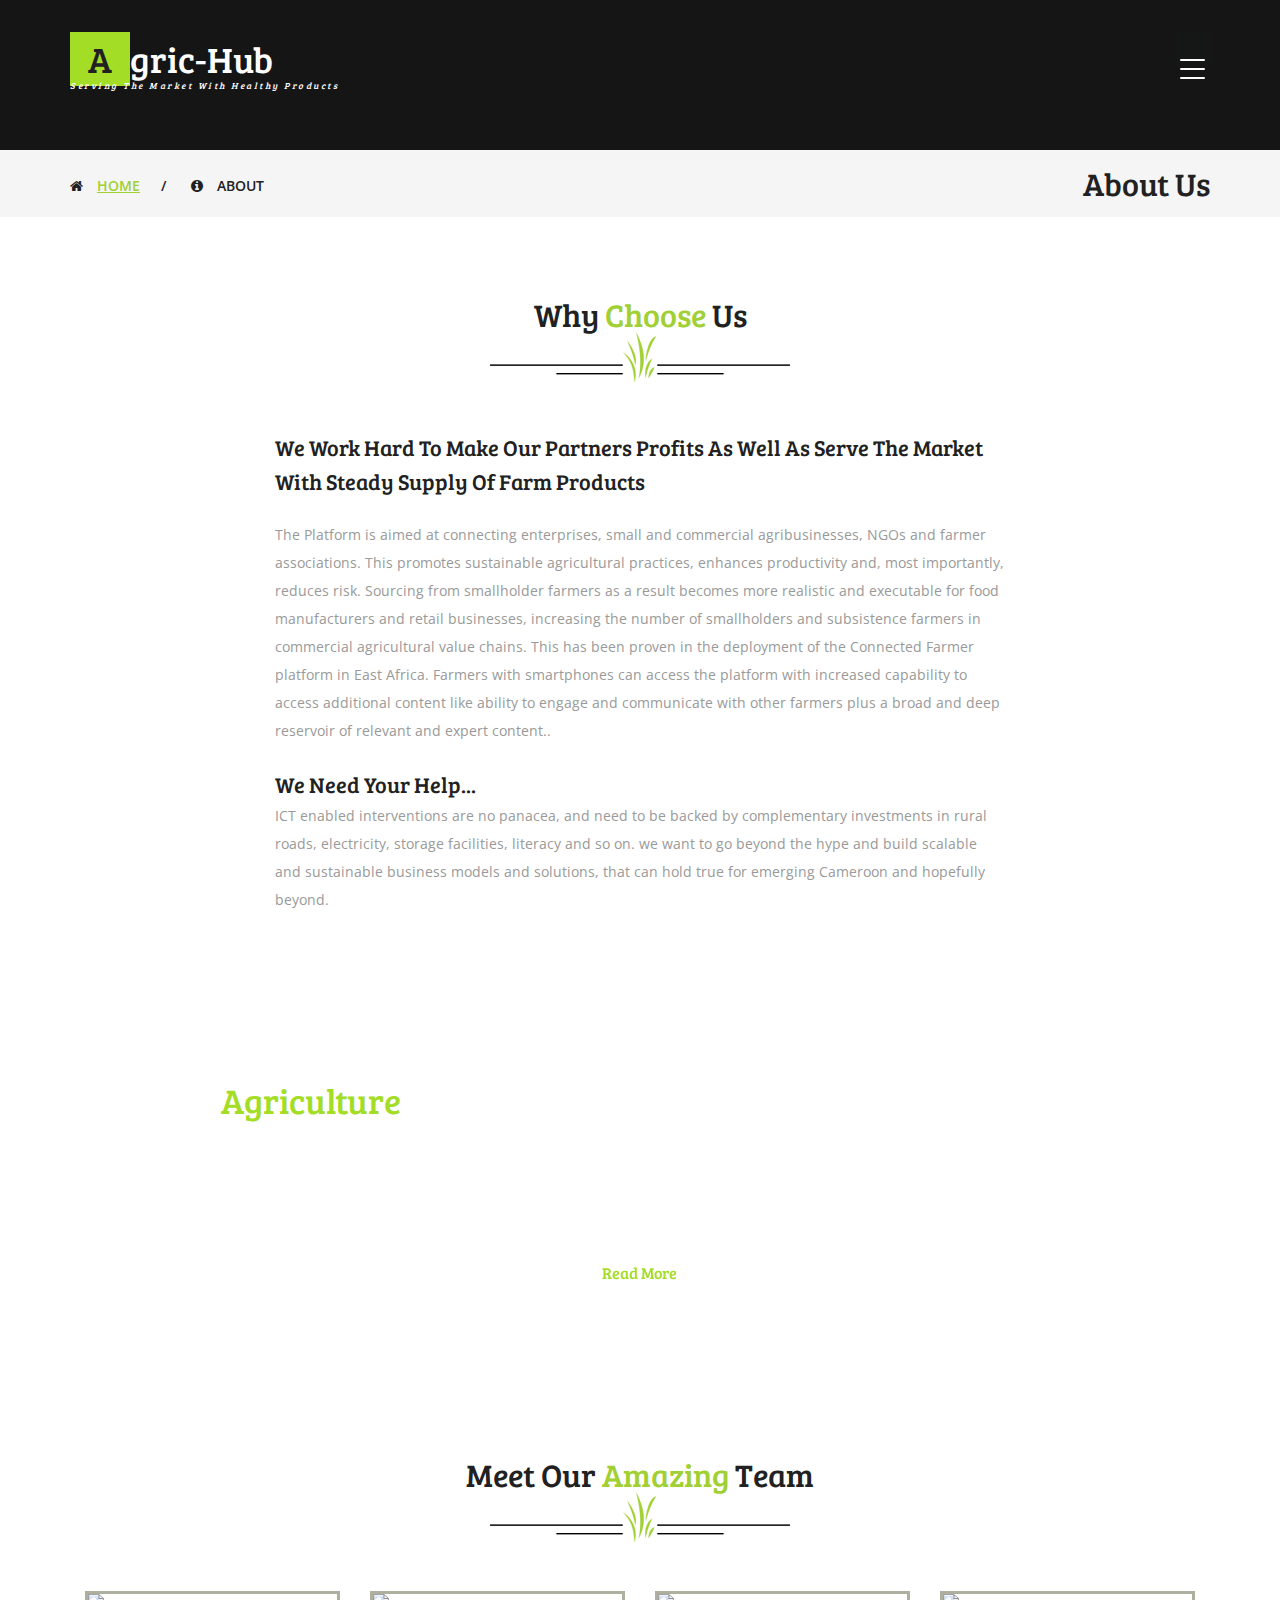
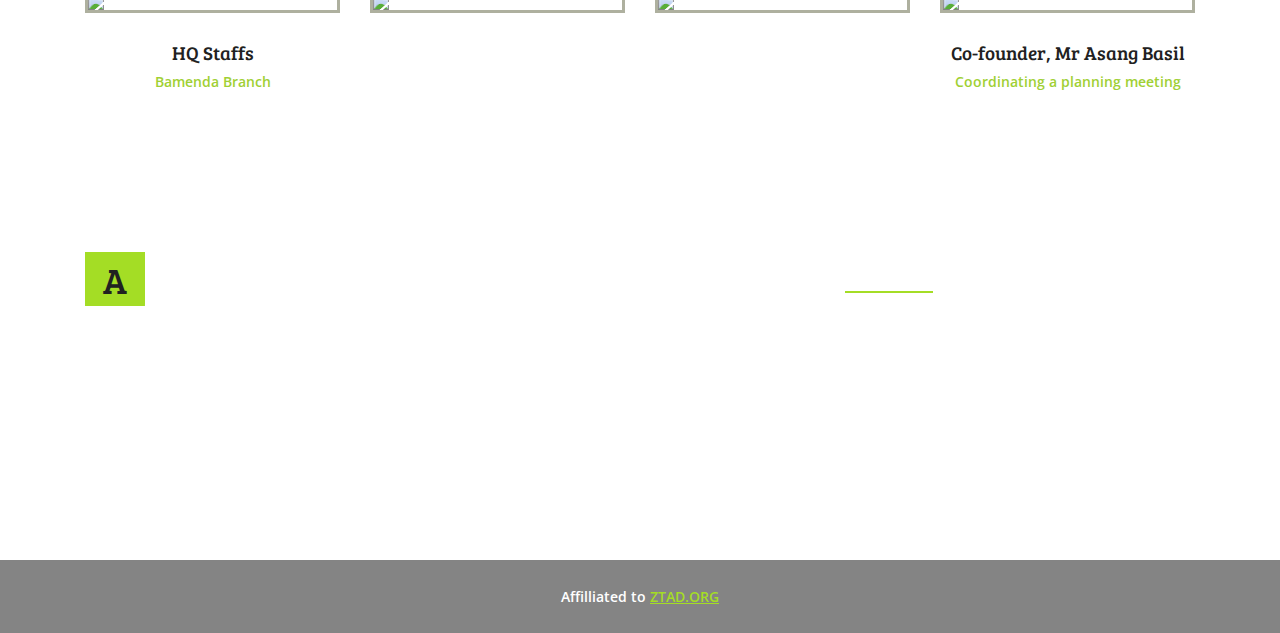
==== commit c08f0b59: ".org" ====
--- a/about.html
+++ b/about.html
@@ -304,7 +304,7 @@
 			</div>
 			<div class="w3_agileits_footer_copy">
 				<div class="container">
-					<p>Affilliated to <a target="_blank" href="https://www.ztad.org">ZTAD</a></p>
+					<p>Affilliated to <a target="_blank" href="https://www.ztad.org">ZTAD.ORG</a></p>
 				</div>
 			</div>
 		</div>
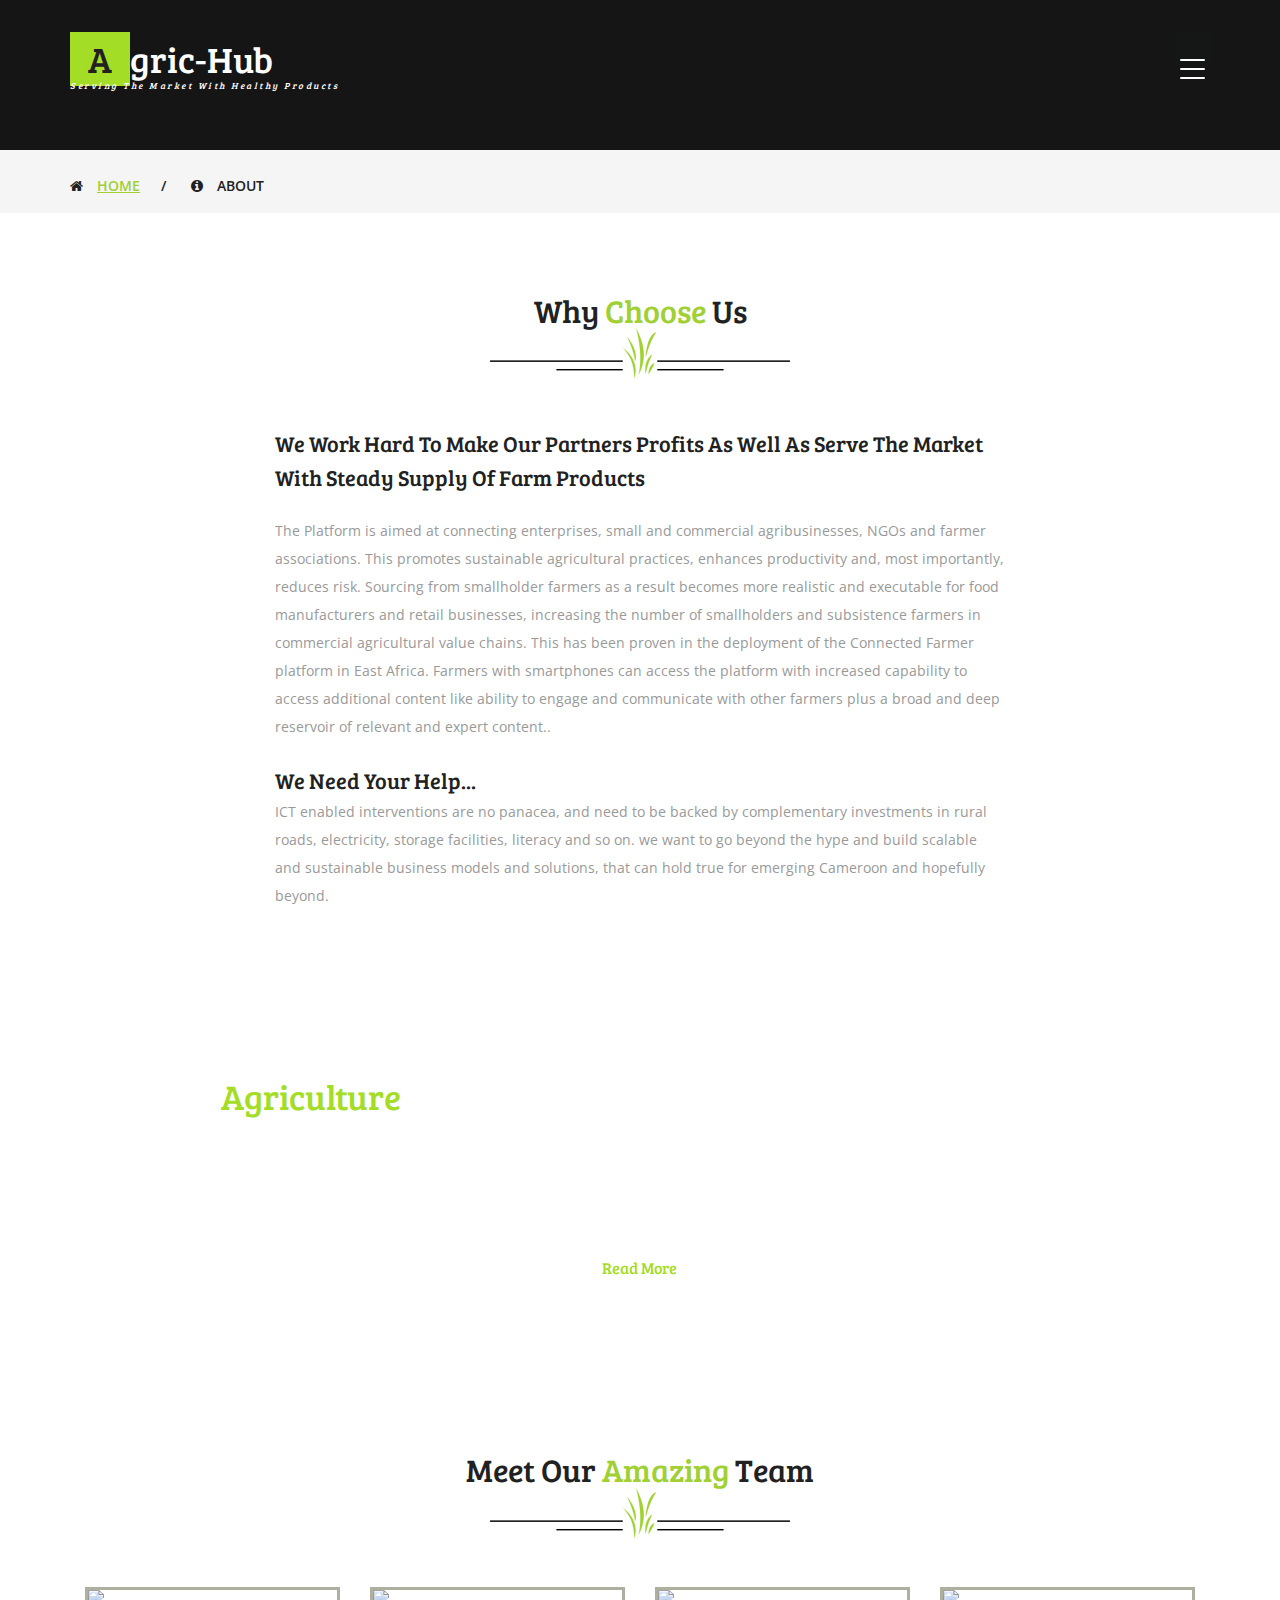
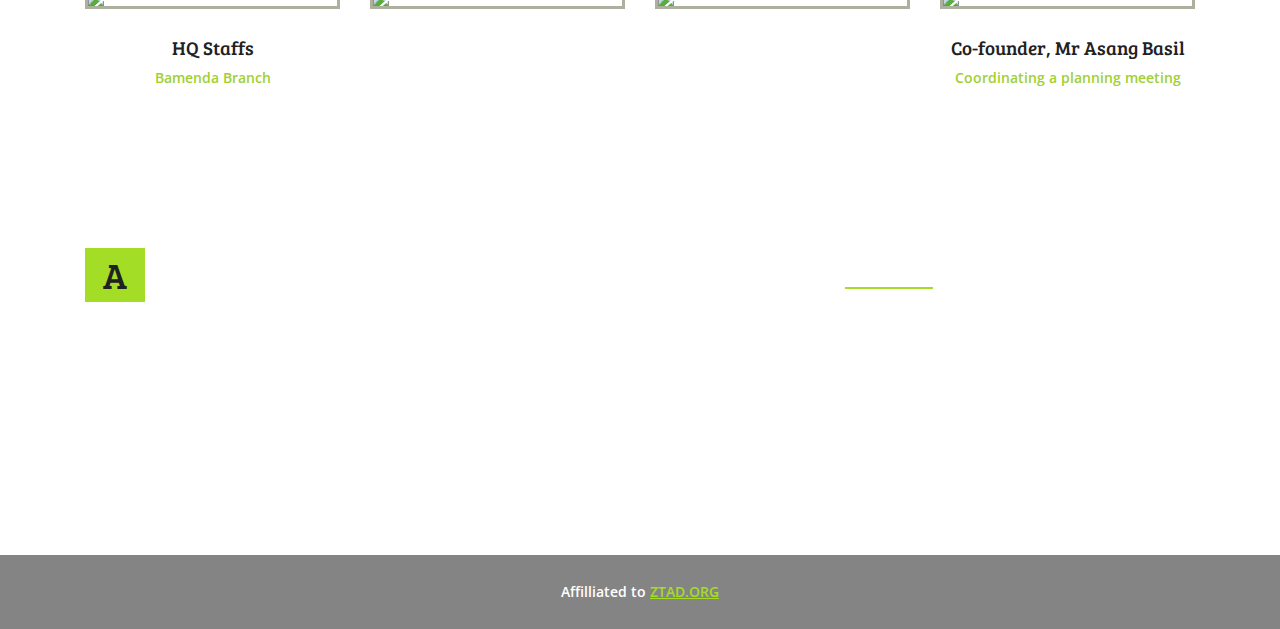
==== commit 57de3db1: "added homepage to menu" ====
--- a/about.html
+++ b/about.html
@@ -90,10 +90,12 @@
 								<nav class="menu menu--horatio link-effect-8" id="link-effect-8">
 									<ul class="w3layouts_menu__list">
 										<li><a href="index.html">Home</a></li>
-										<li class="active"><a href="about.html">About Us</a></li>
-										<li><a href="services.html">Services</a></li>
-										<li><a href="gallery.html">Gallery</a></li>
-										<li><a href="contact.html">Contact Us</a></li>
+
+									<li><a href="services.html">Services</a></li>
+									<li><a href="about.html">About Us</a></li>
+									<!-- <li><a href="contact.html">Contact Us</a></li> -->
+									<li><a href="/signin.html">Log In</a></li>
+									<li><a href="/signup.html">Sing Up</a></li>
 									</ul>
 								</nav>
 							</div>
@@ -150,7 +152,7 @@
 					</ul>
 				</div>
 				<div class="w3layouts_breadcrumbs_right">
-					<h2>About Us</h2>
+					
 				</div>
 				<div class="clearfix"> </div>
 			</div>
--- a/css/style.css
+++ b/css/style.css
@@ -7,7 +7,7 @@
 html,
 body {
   font-size: 100%;
-  font-family: 'Open Sans', sans-serif;
+  font-family: 'open sans', Arial, Helvetica, sans-serif;
   background: #ffffff;
   margin: 0;
 }
@@ -23,7 +23,7 @@
 h4,
 h5,
 h6 {
-  font-family: 'Bree Serif', serif;
+  font-family: 'Bree Serif', 'open sans';
   margin: 0;
 }
 ul,
@@ -51,7 +51,7 @@
       rgba(29, 29, 28, 0.1),
       rgba(13, 14, 14, 0.946)
     ),
-    url(../images/banner.png) no-repeat 0px 0px;
+    url(../images/R.jpg) no-repeat 0px 0px;
   /* background-color: #333; */
   background-size: cover;
   -webkit-background-size: cover;
@@ -308,7 +308,7 @@
 .w3l_contact,
 .w3ls_more:hover {
   border: 2px solid #fff;
-  color: #a4dd25 !important;
+  color: #050505 !important;
   background: none;
 }
 .w3ls_more,
